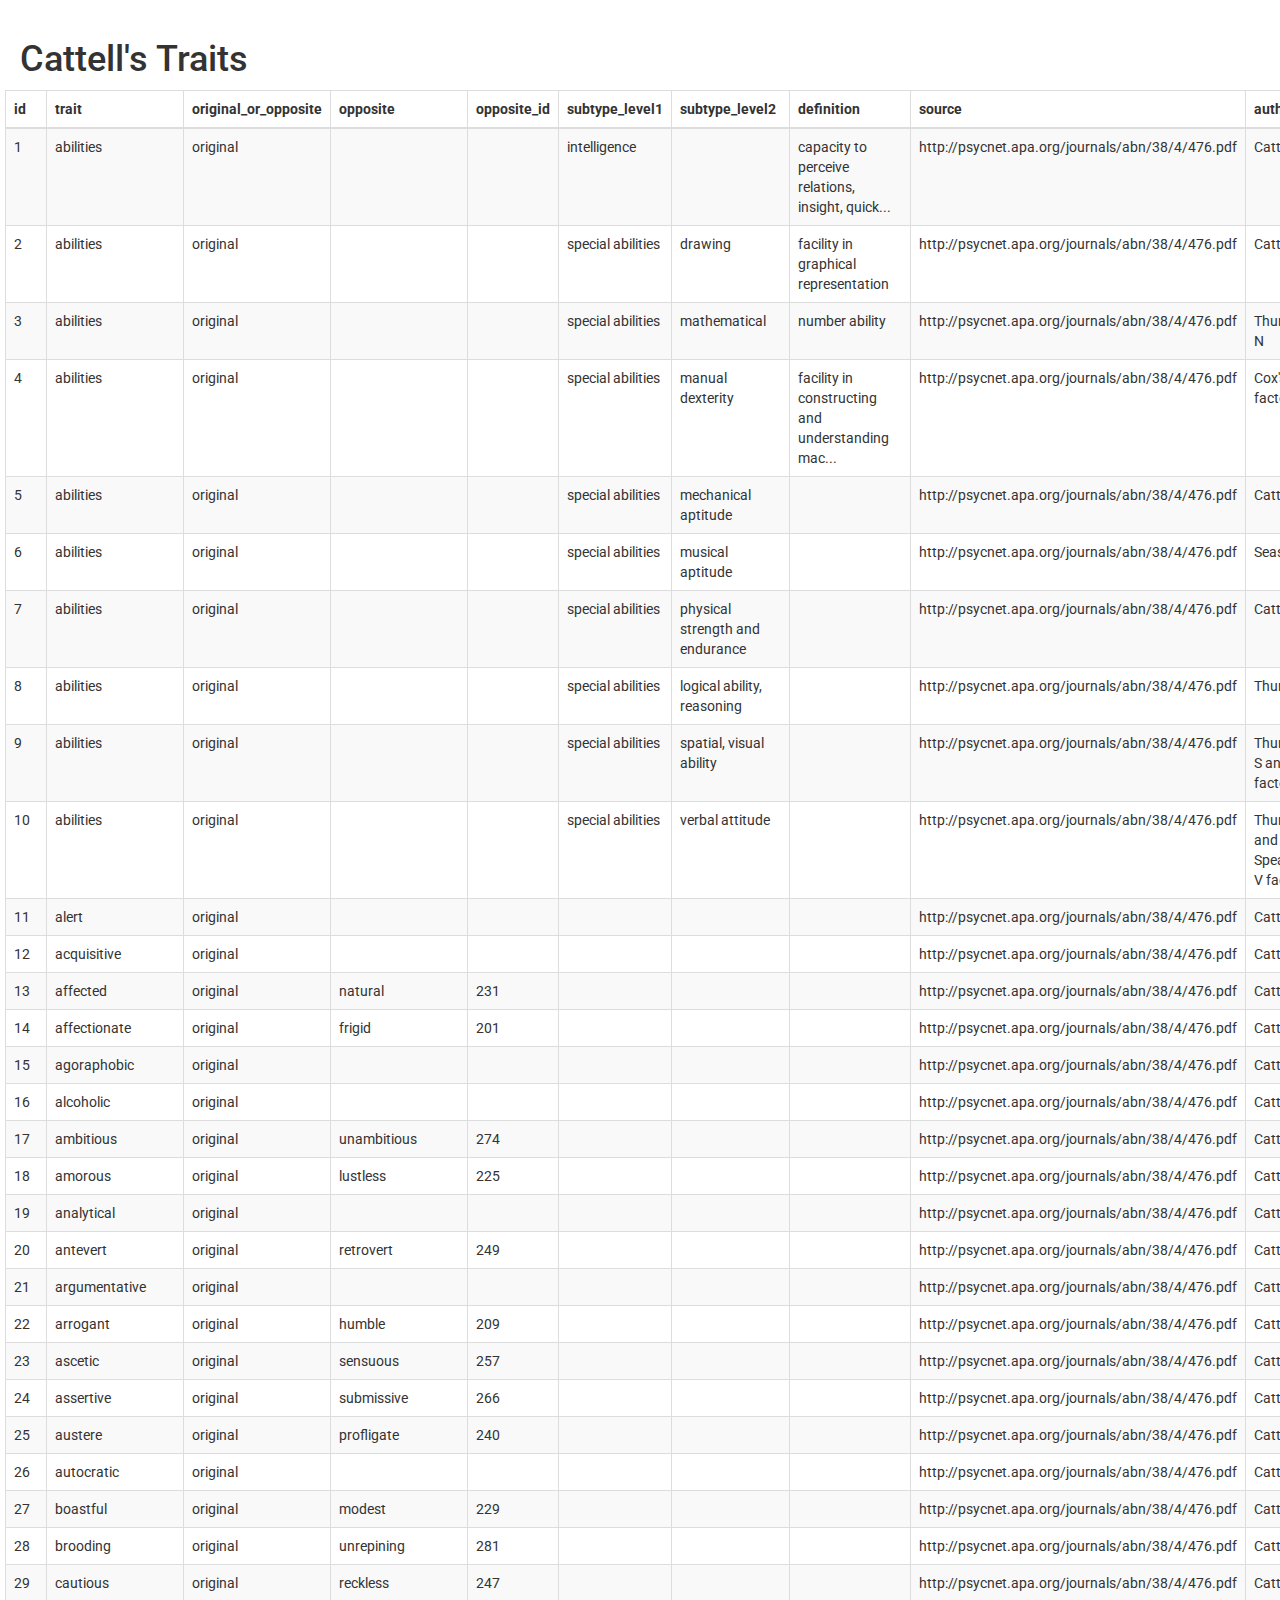
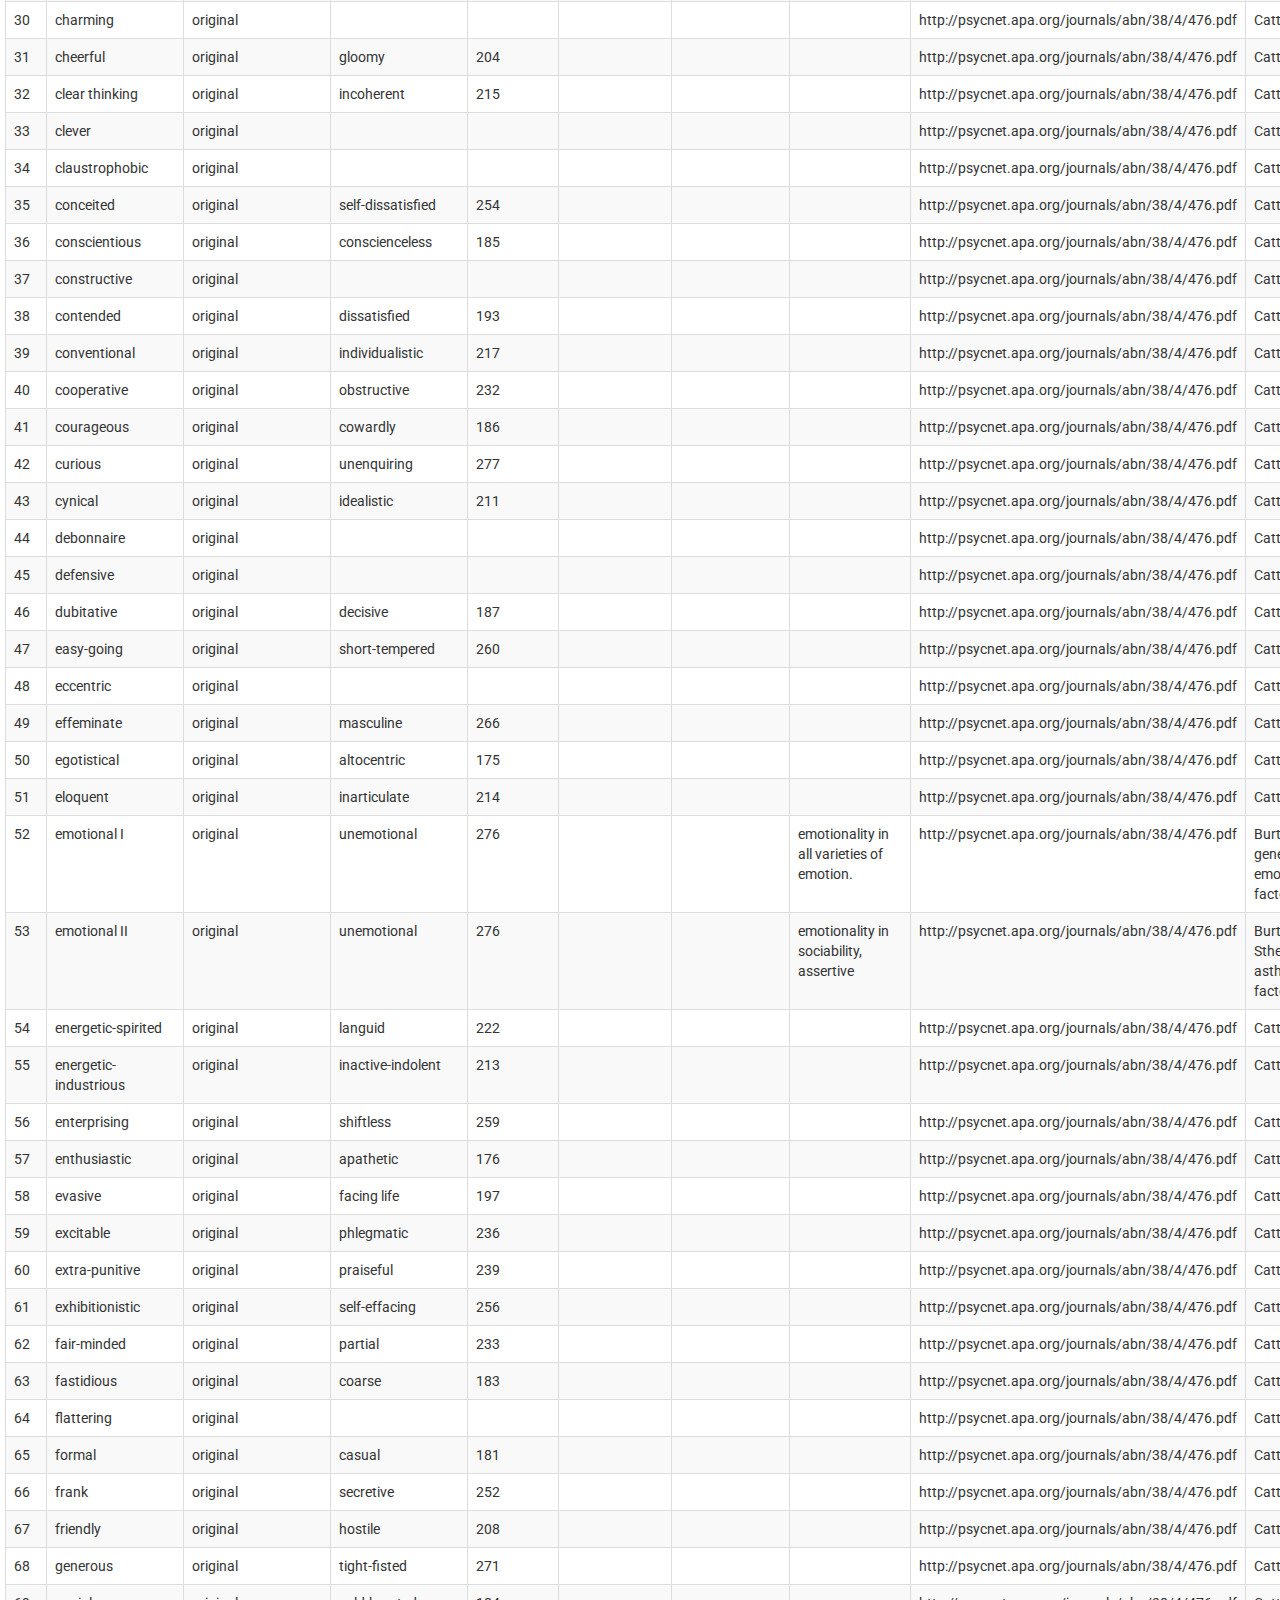
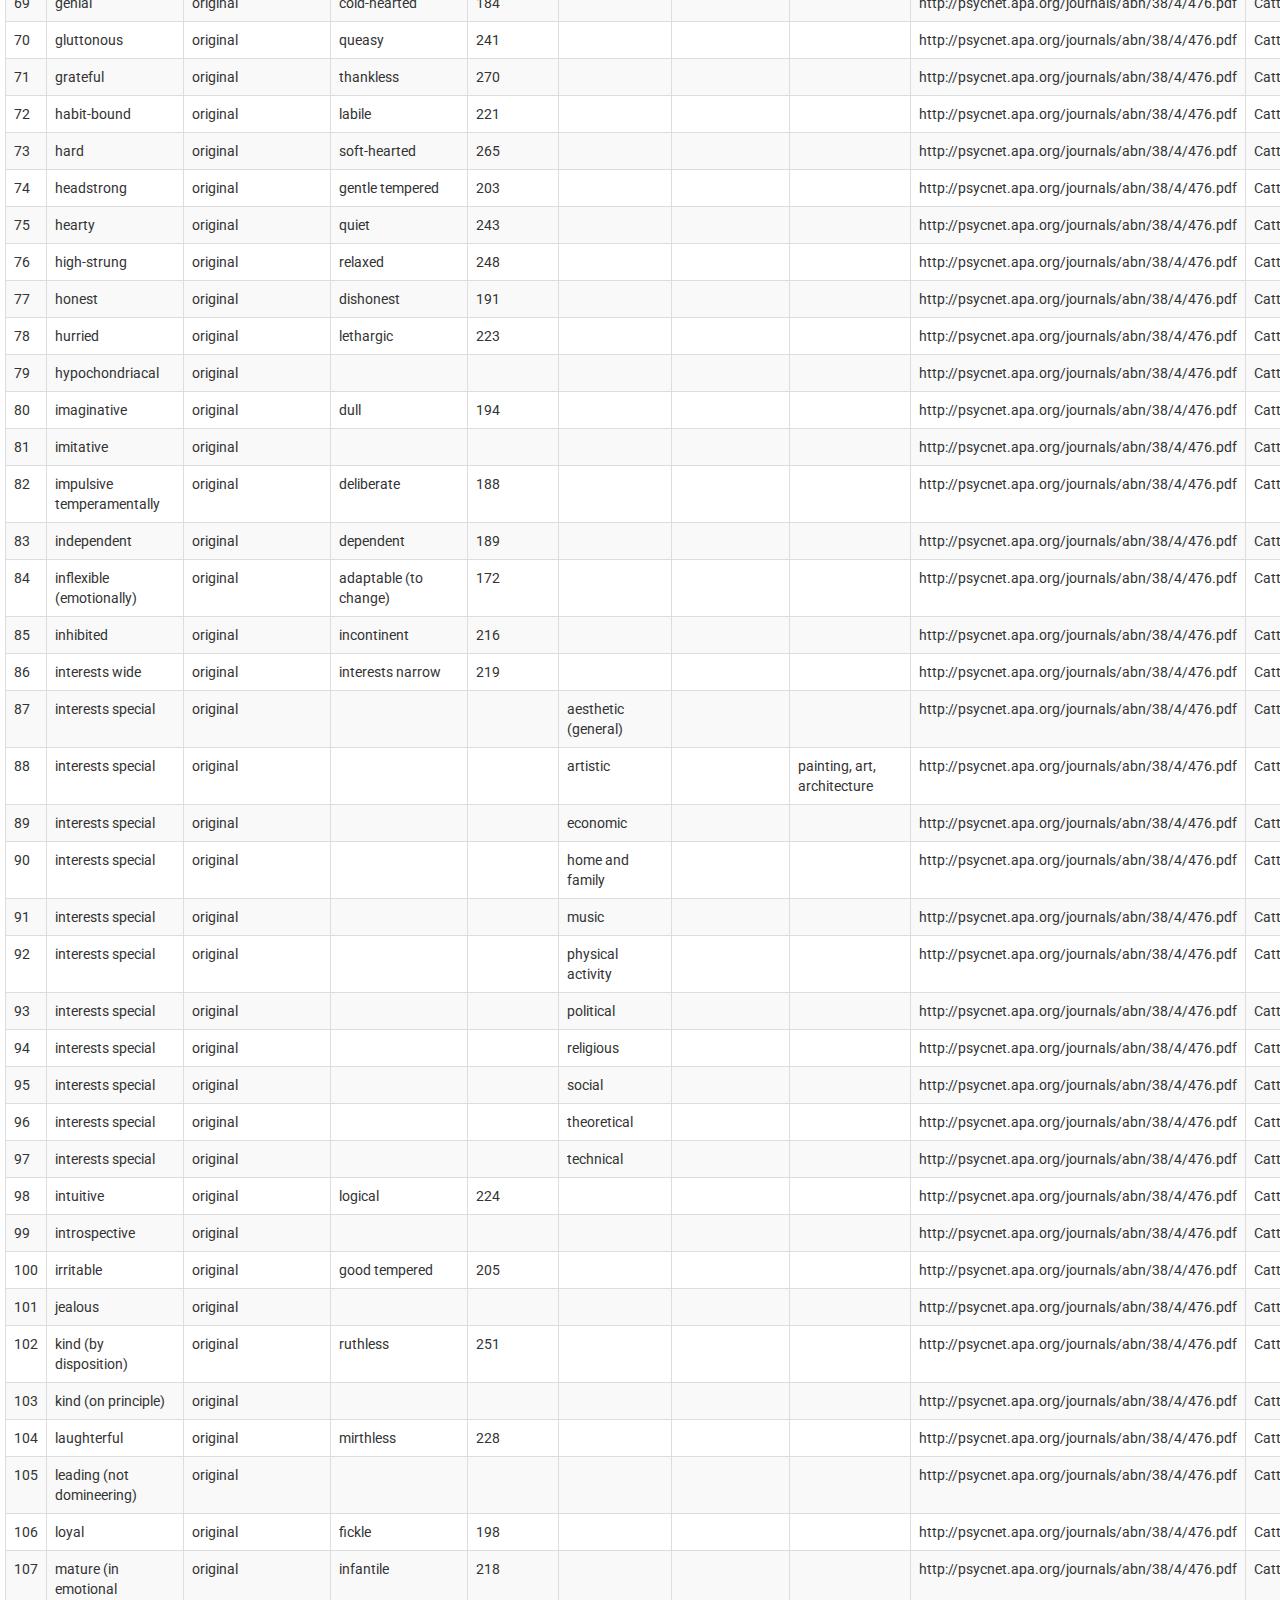
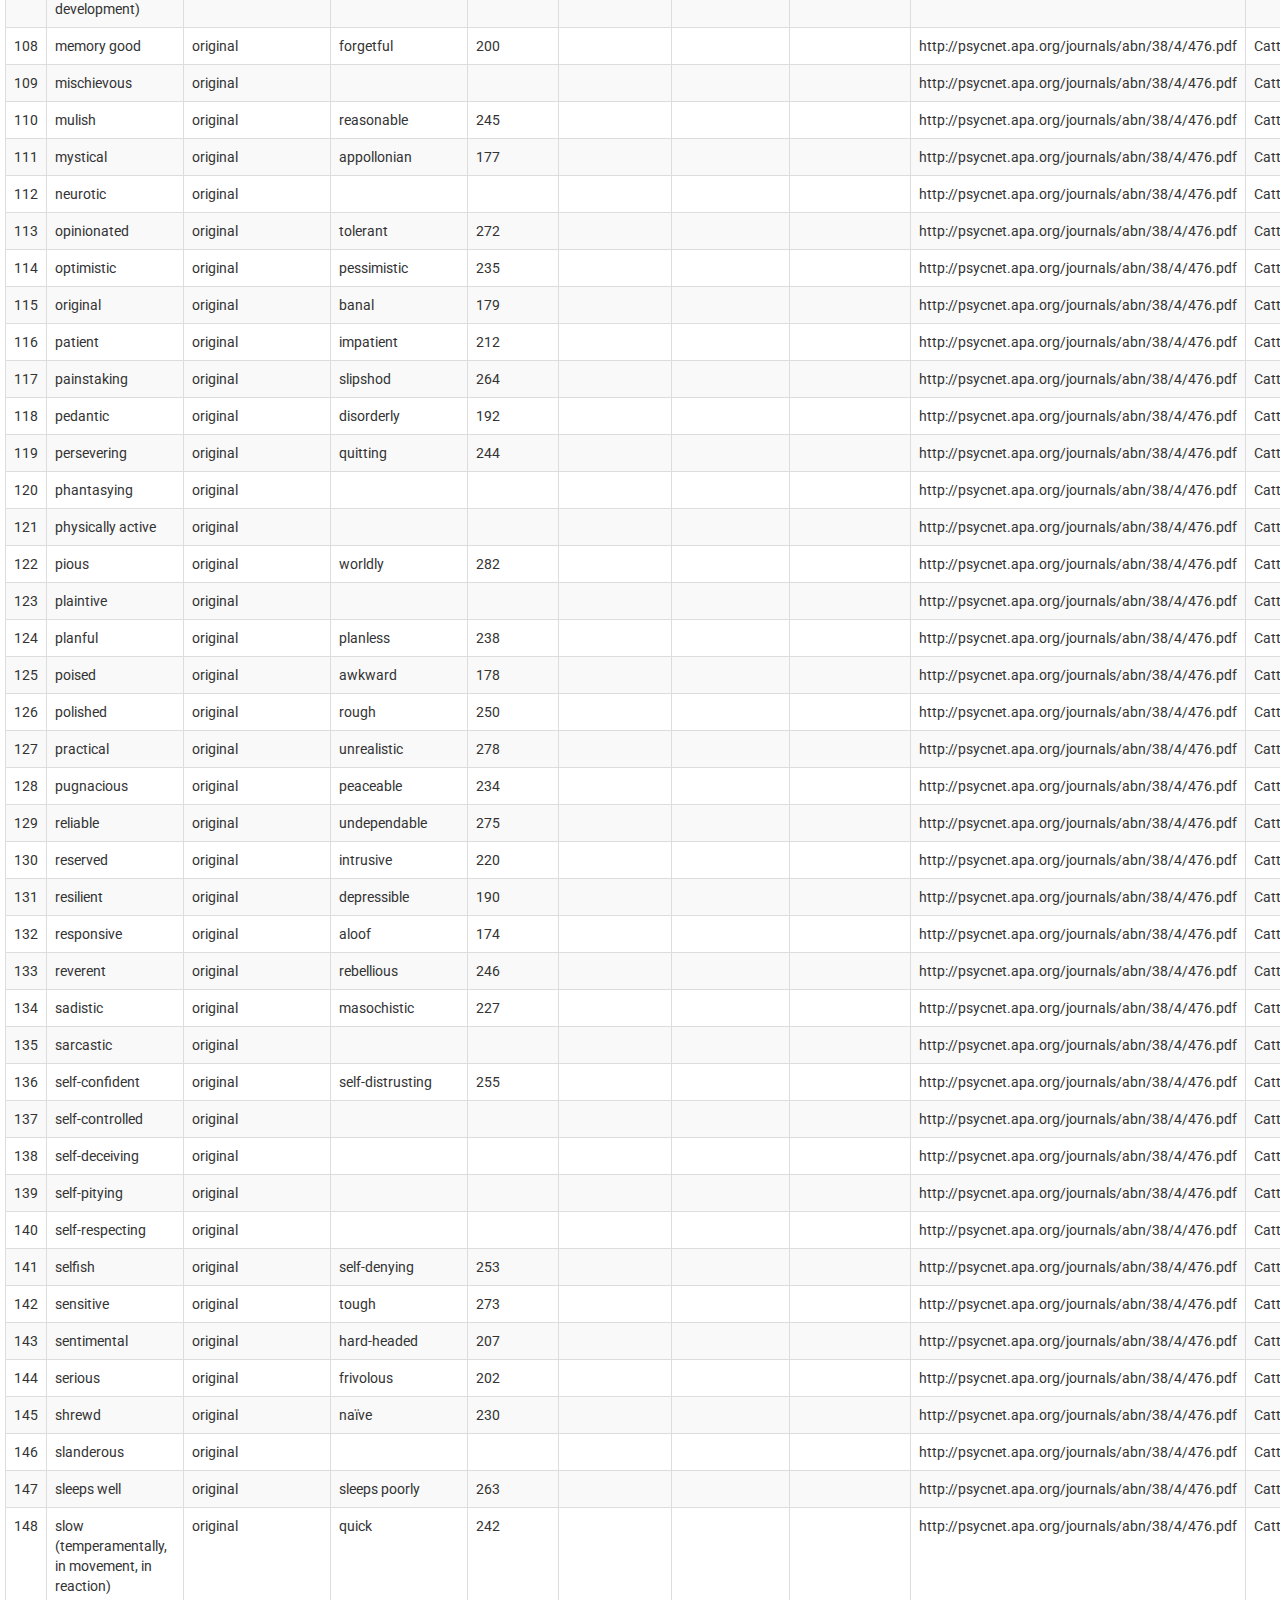
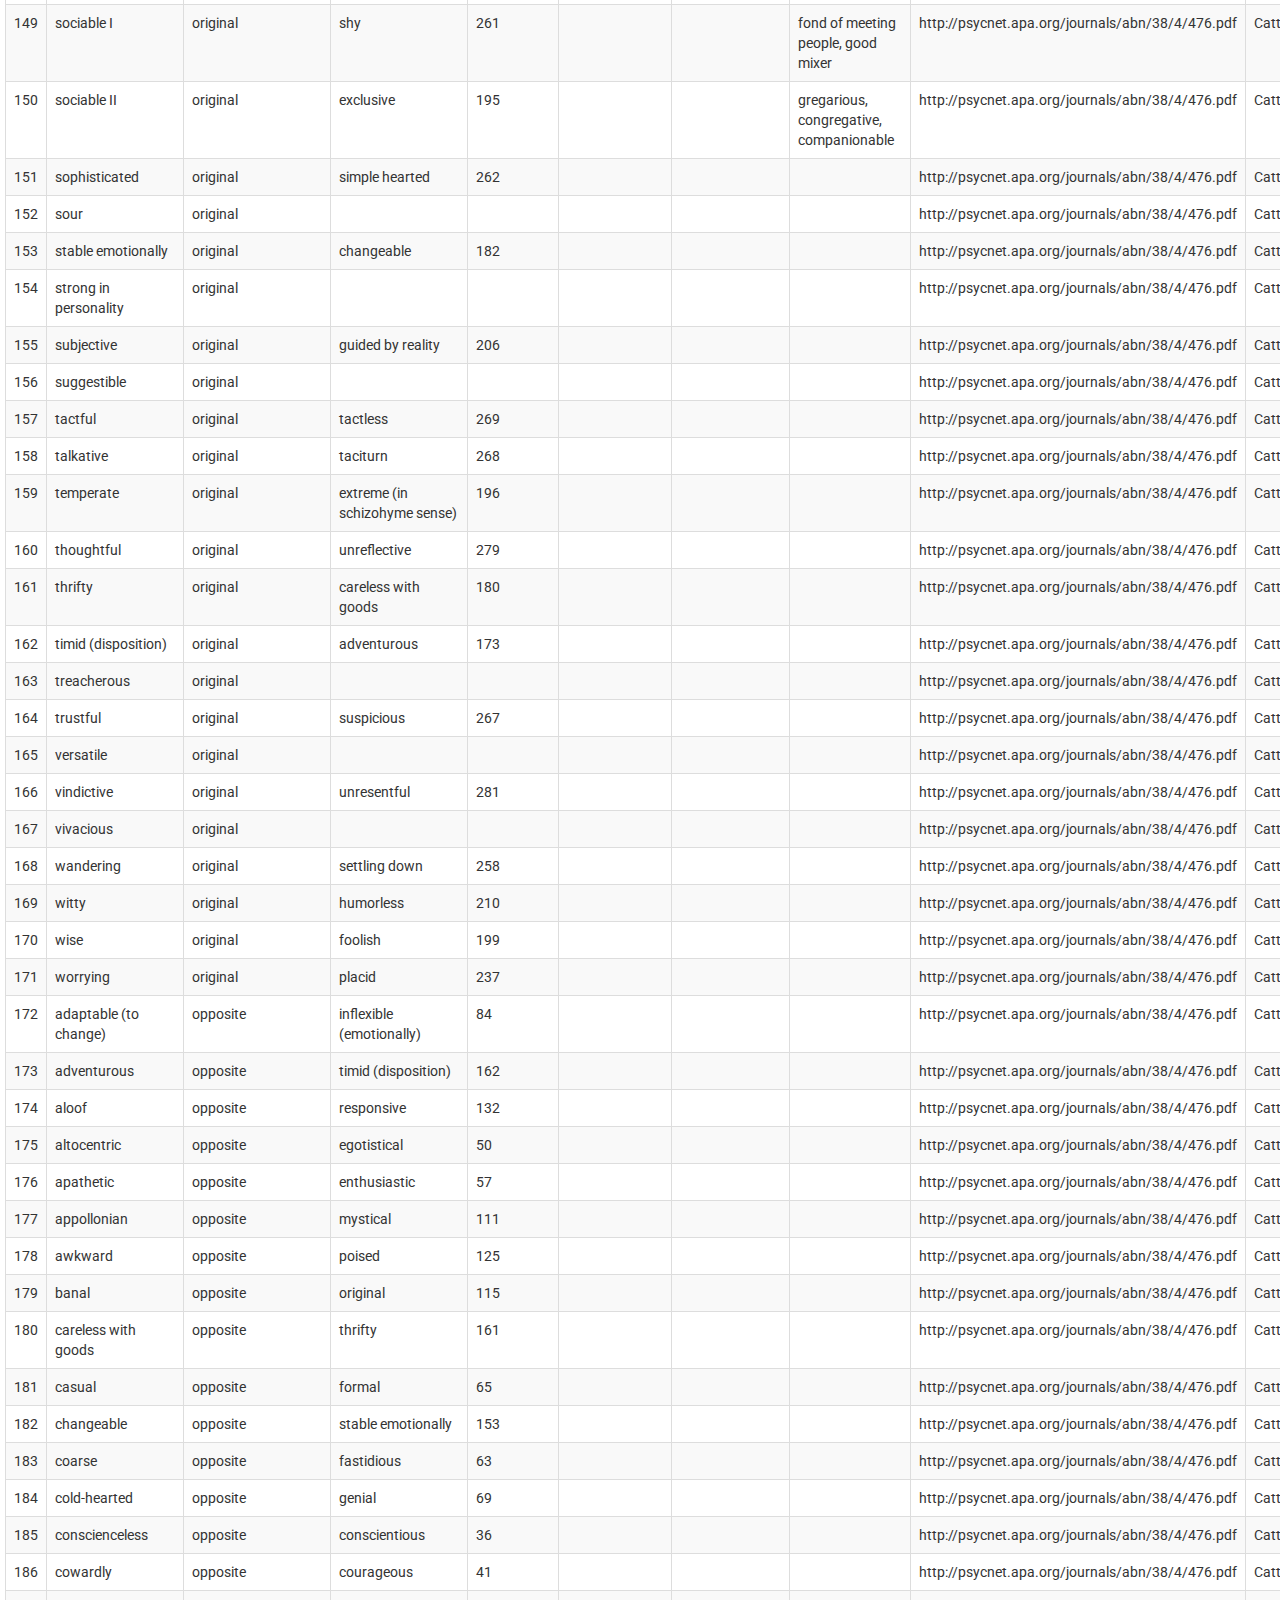
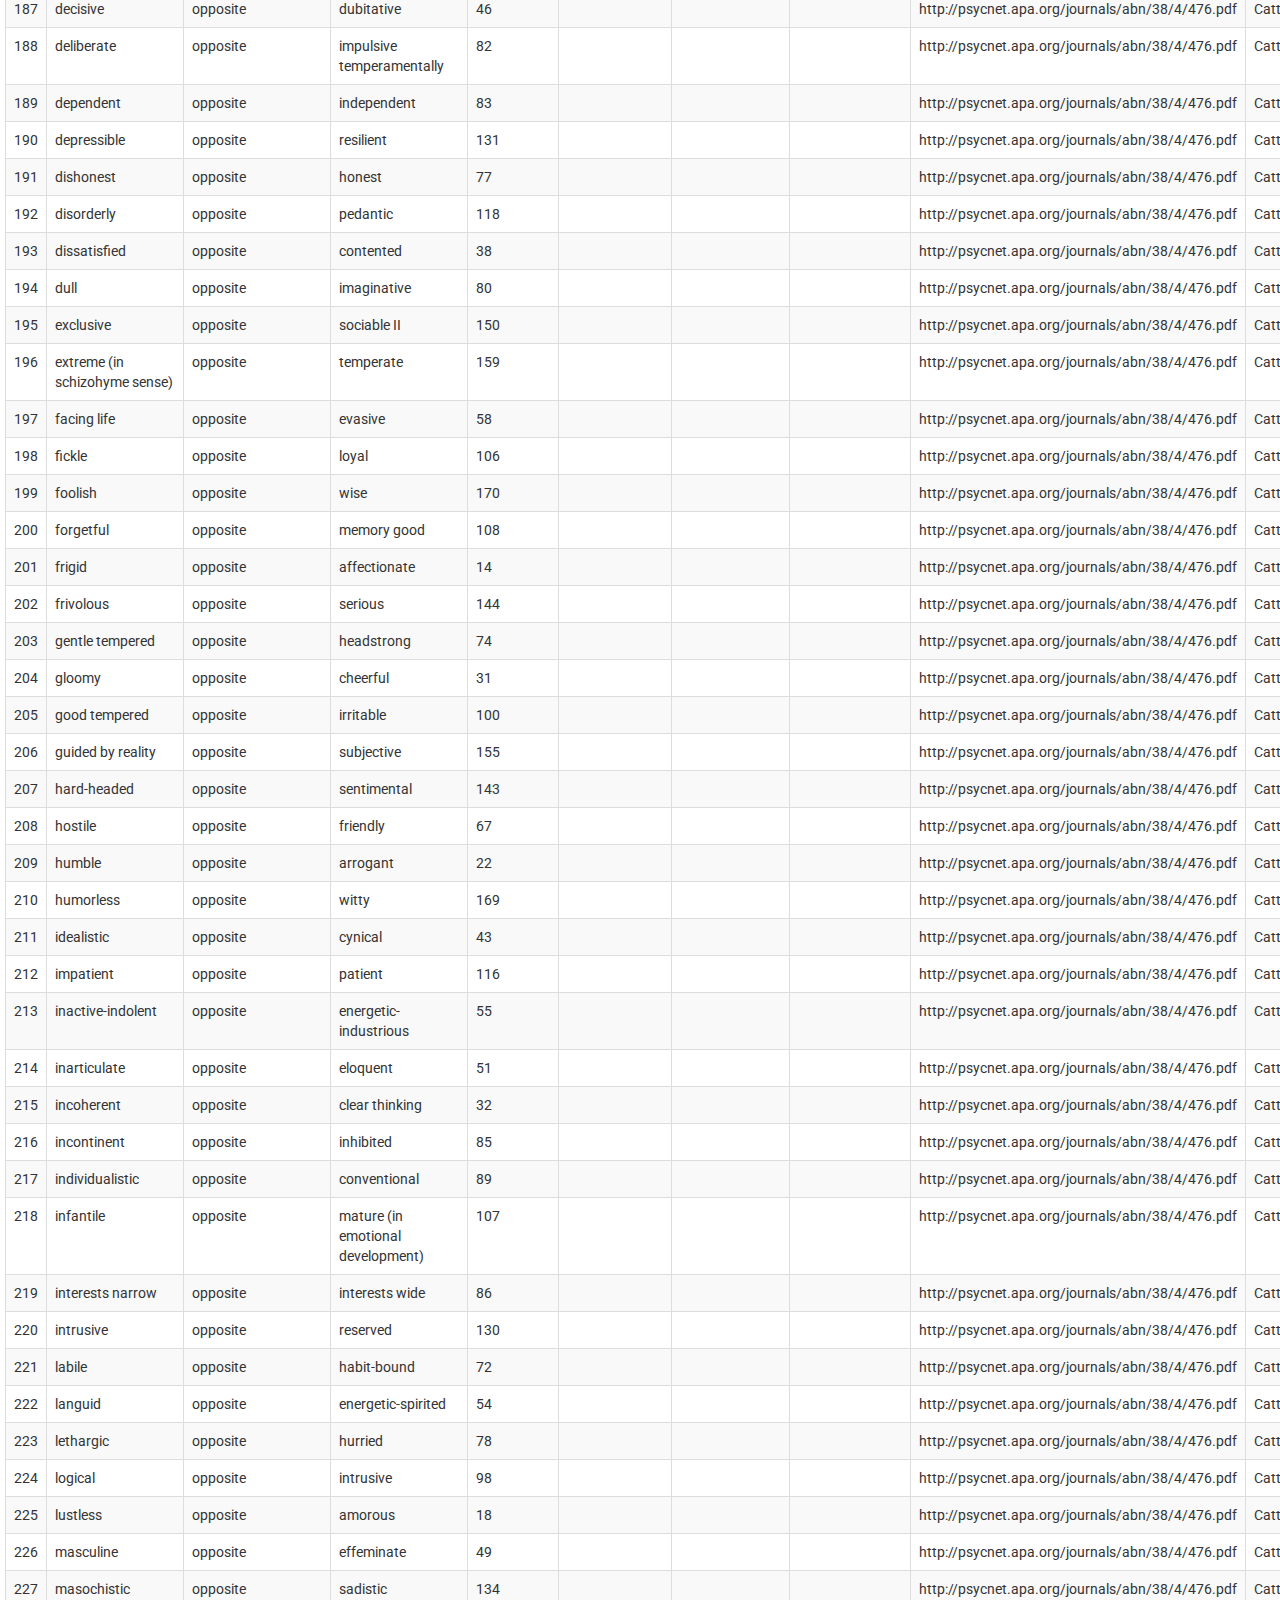
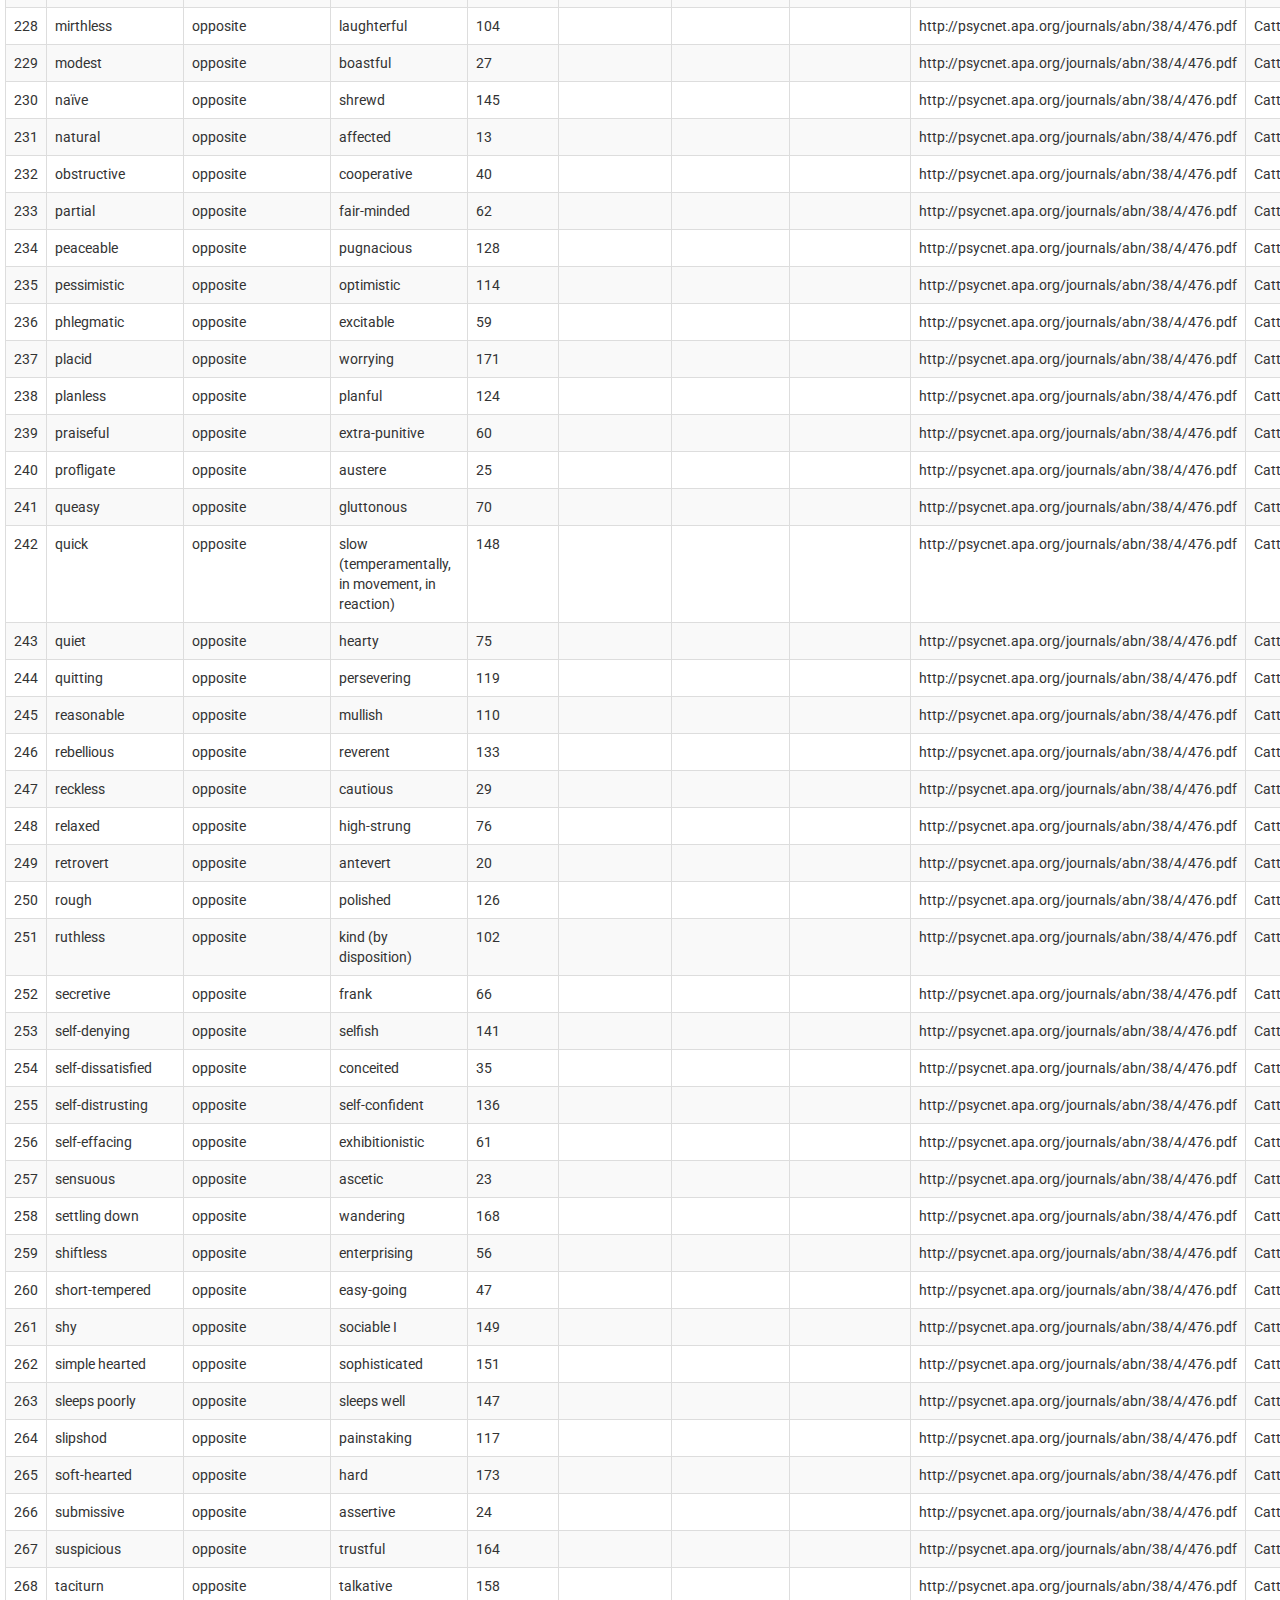
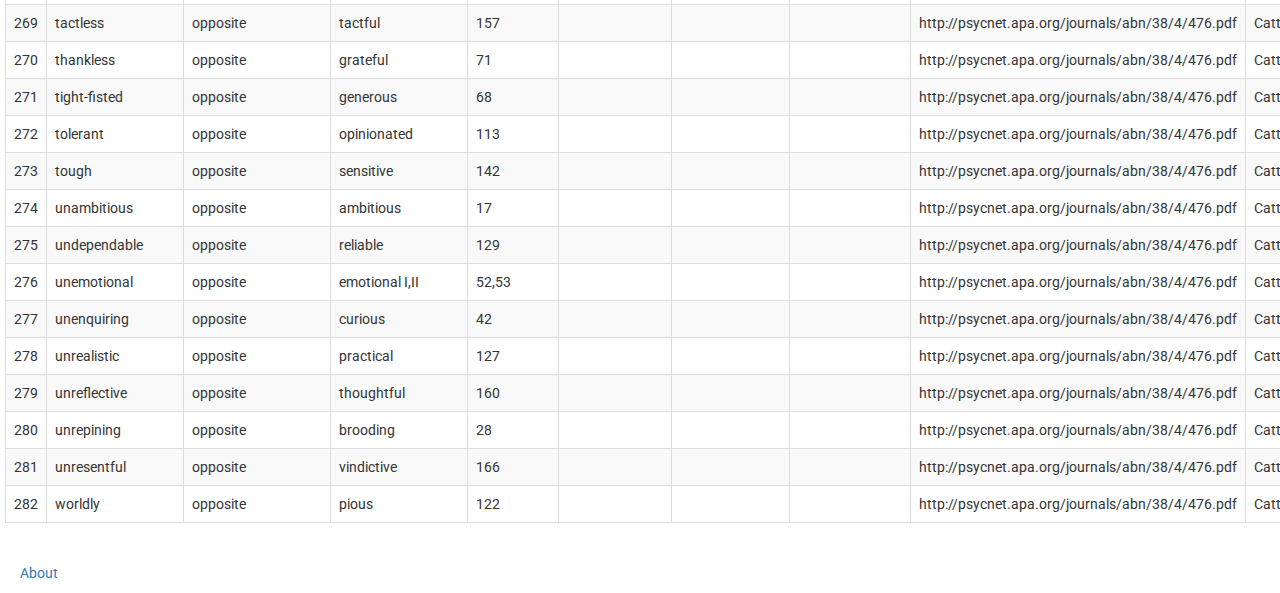
==== static/index.html @ 96d9d4f2 "adding flask application, although not necessary because index.html can be used instead" ====
<!DOCTYPE html>
<meta charset="utf-8">
<html>
  <head>
    <title>Trait Database</title>
    <script src="http://code.jquery.com/jquery-2.1.4.min.js"></script>
    <link rel="stylesheet" type="text/css" href="https://maxcdn.bootstrapcdn.com/bootstrap/3.3.4/css/bootstrap.min.css">
    <script src="https://maxcdn.bootstrapcdn.com/bootstrap/3.3.4/js/bootstrap.min.js"></script>
    <script src="//code.jquery.com/jquery-1.11.1.min.js"></script>
    <script src="//cdn.datatables.net/1.10.7/js/jquery.dataTables.min.js"></script>
    <script src="//cdn.datatables.net/plug-ins/1.10.7/integration/bootstrap/3/dataTables.bootstrap.js"></script>
    <link href='http://fonts.googleapis.com/css?family=Roboto:300' rel='stylesheet' type='text/css'>
    <link href='//cdn.datatables.net/plug-ins/1.10.7/integration/bootstrap/3/dataTables.bootstrap.css' rel='stylesheet' type='text/css'>
    <style>
 
      body {
          font-family: 'Roboto', sans-serif;
      }
      rect.bordered {
        stroke: #E6E6E6;
        stroke-width:2px;   
      }

      .container {
          padding: 20px;
          width: 1400px
      }

      text.mono {
        font-size: 9pt;
        font-family: 'Roboto', sans-serif lower-case;
        fill: #aaa;
      }

      text.yaxis {
        fill: #000;
      }

      text.xaxis {
        fill: #000;
      }

      footer {
          padding-left:20px;
          padding-bottom:10px;
      }
    </style>
</head>
<body>
<div class="container">
    <h1>Cattell's Traits</h1>
    <div class="row">
            <table border="1"  id="chart" class="dataframe table table-striped table-bordered">
  <thead>
    <tr style="text-align: right;">
      <th>id</th>
      <th>trait</th>
      <th>original_or_opposite</th>
      <th>opposite</th>
      <th>opposite_id</th>
      <th>subtype_level1</th>
      <th>subtype_level2</th>
      <th>definition</th>
      <th>source</th>
      <th>author</th>
      <th>year</th>
    </tr>
  </thead>
  <tbody>
    <tr>
      <td>1</td>
      <td>abilities</td>
      <td>original</td>
      <td></td>
      <td></td>
      <td>intelligence</td>
      <td></td>
      <td>capacity to perceive relations, insight, quick...</td>
      <td>http://psycnet.apa.org/journals/abn/38/4/476.pdf</td>
      <td>Cattell</td>
      <td>1943</td>
    </tr>
    <tr>
      <td>2</td>
      <td>abilities</td>
      <td>original</td>
      <td></td>
      <td></td>
      <td>special abilities</td>
      <td>drawing</td>
      <td>facility in graphical representation</td>
      <td>http://psycnet.apa.org/journals/abn/38/4/476.pdf</td>
      <td>Cattell</td>
      <td>1943</td>
    </tr>
    <tr>
      <td>3</td>
      <td>abilities</td>
      <td>original</td>
      <td></td>
      <td></td>
      <td>special abilities</td>
      <td>mathematical</td>
      <td>number ability</td>
      <td>http://psycnet.apa.org/journals/abn/38/4/476.pdf</td>
      <td>Thurstone's N</td>
      <td>1943</td>
    </tr>
    <tr>
      <td>4</td>
      <td>abilities</td>
      <td>original</td>
      <td></td>
      <td></td>
      <td>special abilities</td>
      <td>manual dexterity</td>
      <td>facility in constructing and understanding mac...</td>
      <td>http://psycnet.apa.org/journals/abn/38/4/476.pdf</td>
      <td>Cox's M factor</td>
      <td>1943</td>
    </tr>
    <tr>
      <td>5</td>
      <td>abilities</td>
      <td>original</td>
      <td></td>
      <td></td>
      <td>special abilities</td>
      <td>mechanical aptitude</td>
      <td></td>
      <td>http://psycnet.apa.org/journals/abn/38/4/476.pdf</td>
      <td>Cattell</td>
      <td>1943</td>
    </tr>
    <tr>
      <td>6</td>
      <td>abilities</td>
      <td>original</td>
      <td></td>
      <td></td>
      <td>special abilities</td>
      <td>musical aptitude</td>
      <td></td>
      <td>http://psycnet.apa.org/journals/abn/38/4/476.pdf</td>
      <td>Seashore</td>
      <td>1943</td>
    </tr>
    <tr>
      <td>7</td>
      <td>abilities</td>
      <td>original</td>
      <td></td>
      <td></td>
      <td>special abilities</td>
      <td>physical strength and endurance</td>
      <td></td>
      <td>http://psycnet.apa.org/journals/abn/38/4/476.pdf</td>
      <td>Cattell</td>
      <td>1943</td>
    </tr>
    <tr>
      <td>8</td>
      <td>abilities</td>
      <td>original</td>
      <td></td>
      <td></td>
      <td>special abilities</td>
      <td>logical ability, reasoning</td>
      <td></td>
      <td>http://psycnet.apa.org/journals/abn/38/4/476.pdf</td>
      <td>Thurstone's I</td>
      <td>1943</td>
    </tr>
    <tr>
      <td>9</td>
      <td>abilities</td>
      <td>original</td>
      <td></td>
      <td></td>
      <td>special abilities</td>
      <td>spatial, visual ability</td>
      <td></td>
      <td>http://psycnet.apa.org/journals/abn/38/4/476.pdf</td>
      <td>Thurstone's S and Kelley's factors</td>
      <td>1943</td>
    </tr>
    <tr>
      <td>10</td>
      <td>abilities</td>
      <td>original</td>
      <td></td>
      <td></td>
      <td>special abilities</td>
      <td>verbal attitude</td>
      <td></td>
      <td>http://psycnet.apa.org/journals/abn/38/4/476.pdf</td>
      <td>Thurstone and Spearman's V factor</td>
      <td>1943</td>
    </tr>
    <tr>
      <td>11</td>
      <td>alert</td>
      <td>original</td>
      <td></td>
      <td></td>
      <td></td>
      <td></td>
      <td></td>
      <td>http://psycnet.apa.org/journals/abn/38/4/476.pdf</td>
      <td>Cattell</td>
      <td>1943</td>
    </tr>
    <tr>
      <td>12</td>
      <td>acquisitive</td>
      <td>original</td>
      <td></td>
      <td></td>
      <td></td>
      <td></td>
      <td></td>
      <td>http://psycnet.apa.org/journals/abn/38/4/476.pdf</td>
      <td>Cattell</td>
      <td>1943</td>
    </tr>
    <tr>
      <td>13</td>
      <td>affected</td>
      <td>original</td>
      <td>natural</td>
      <td>231</td>
      <td></td>
      <td></td>
      <td></td>
      <td>http://psycnet.apa.org/journals/abn/38/4/476.pdf</td>
      <td>Cattell</td>
      <td>1943</td>
    </tr>
    <tr>
      <td>14</td>
      <td>affectionate</td>
      <td>original</td>
      <td>frigid</td>
      <td>201</td>
      <td></td>
      <td></td>
      <td></td>
      <td>http://psycnet.apa.org/journals/abn/38/4/476.pdf</td>
      <td>Cattell</td>
      <td>1943</td>
    </tr>
    <tr>
      <td>15</td>
      <td>agoraphobic</td>
      <td>original</td>
      <td></td>
      <td></td>
      <td></td>
      <td></td>
      <td></td>
      <td>http://psycnet.apa.org/journals/abn/38/4/476.pdf</td>
      <td>Cattell</td>
      <td>1943</td>
    </tr>
    <tr>
      <td>16</td>
      <td>alcoholic</td>
      <td>original</td>
      <td></td>
      <td></td>
      <td></td>
      <td></td>
      <td></td>
      <td>http://psycnet.apa.org/journals/abn/38/4/476.pdf</td>
      <td>Cattell</td>
      <td>1943</td>
    </tr>
    <tr>
      <td>17</td>
      <td>ambitious</td>
      <td>original</td>
      <td>unambitious</td>
      <td>274</td>
      <td></td>
      <td></td>
      <td></td>
      <td>http://psycnet.apa.org/journals/abn/38/4/476.pdf</td>
      <td>Cattell</td>
      <td>1943</td>
    </tr>
    <tr>
      <td>18</td>
      <td>amorous</td>
      <td>original</td>
      <td>lustless</td>
      <td>225</td>
      <td></td>
      <td></td>
      <td></td>
      <td>http://psycnet.apa.org/journals/abn/38/4/476.pdf</td>
      <td>Cattell</td>
      <td>1943</td>
    </tr>
    <tr>
      <td>19</td>
      <td>analytical</td>
      <td>original</td>
      <td></td>
      <td></td>
      <td></td>
      <td></td>
      <td></td>
      <td>http://psycnet.apa.org/journals/abn/38/4/476.pdf</td>
      <td>Cattell</td>
      <td>1943</td>
    </tr>
    <tr>
      <td>20</td>
      <td>antevert</td>
      <td>original</td>
      <td>retrovert</td>
      <td>249</td>
      <td></td>
      <td></td>
      <td></td>
      <td>http://psycnet.apa.org/journals/abn/38/4/476.pdf</td>
      <td>Cattell</td>
      <td>1943</td>
    </tr>
    <tr>
      <td>21</td>
      <td>argumentative</td>
      <td>original</td>
      <td></td>
      <td></td>
      <td></td>
      <td></td>
      <td></td>
      <td>http://psycnet.apa.org/journals/abn/38/4/476.pdf</td>
      <td>Cattell</td>
      <td>1943</td>
    </tr>
    <tr>
      <td>22</td>
      <td>arrogant</td>
      <td>original</td>
      <td>humble</td>
      <td>209</td>
      <td></td>
      <td></td>
      <td></td>
      <td>http://psycnet.apa.org/journals/abn/38/4/476.pdf</td>
      <td>Cattell</td>
      <td>1943</td>
    </tr>
    <tr>
      <td>23</td>
      <td>ascetic</td>
      <td>original</td>
      <td>sensuous</td>
      <td>257</td>
      <td></td>
      <td></td>
      <td></td>
      <td>http://psycnet.apa.org/journals/abn/38/4/476.pdf</td>
      <td>Cattell</td>
      <td>1943</td>
    </tr>
    <tr>
      <td>24</td>
      <td>assertive</td>
      <td>original</td>
      <td>submissive</td>
      <td>266</td>
      <td></td>
      <td></td>
      <td></td>
      <td>http://psycnet.apa.org/journals/abn/38/4/476.pdf</td>
      <td>Cattell</td>
      <td>1943</td>
    </tr>
    <tr>
      <td>25</td>
      <td>austere</td>
      <td>original</td>
      <td>profligate</td>
      <td>240</td>
      <td></td>
      <td></td>
      <td></td>
      <td>http://psycnet.apa.org/journals/abn/38/4/476.pdf</td>
      <td>Cattell</td>
      <td>1943</td>
    </tr>
    <tr>
      <td>26</td>
      <td>autocratic</td>
      <td>original</td>
      <td></td>
      <td></td>
      <td></td>
      <td></td>
      <td></td>
      <td>http://psycnet.apa.org/journals/abn/38/4/476.pdf</td>
      <td>Cattell</td>
      <td>1943</td>
    </tr>
    <tr>
      <td>27</td>
      <td>boastful</td>
      <td>original</td>
      <td>modest</td>
      <td>229</td>
      <td></td>
      <td></td>
      <td></td>
      <td>http://psycnet.apa.org/journals/abn/38/4/476.pdf</td>
      <td>Cattell</td>
      <td>1943</td>
    </tr>
    <tr>
      <td>28</td>
      <td>brooding</td>
      <td>original</td>
      <td>unrepining</td>
      <td>281</td>
      <td></td>
      <td></td>
      <td></td>
      <td>http://psycnet.apa.org/journals/abn/38/4/476.pdf</td>
      <td>Cattell</td>
      <td>1943</td>
    </tr>
    <tr>
      <td>29</td>
      <td>cautious</td>
      <td>original</td>
      <td>reckless</td>
      <td>247</td>
      <td></td>
      <td></td>
      <td></td>
      <td>http://psycnet.apa.org/journals/abn/38/4/476.pdf</td>
      <td>Cattell</td>
      <td>1943</td>
    </tr>
    <tr>
      <td>30</td>
      <td>charming</td>
      <td>original</td>
      <td></td>
      <td></td>
      <td></td>
      <td></td>
      <td></td>
      <td>http://psycnet.apa.org/journals/abn/38/4/476.pdf</td>
      <td>Cattell</td>
      <td>1943</td>
    </tr>
    <tr>
      <td>31</td>
      <td>cheerful</td>
      <td>original</td>
      <td>gloomy</td>
      <td>204</td>
      <td></td>
      <td></td>
      <td></td>
      <td>http://psycnet.apa.org/journals/abn/38/4/476.pdf</td>
      <td>Cattell</td>
      <td>1943</td>
    </tr>
    <tr>
      <td>32</td>
      <td>clear thinking</td>
      <td>original</td>
      <td>incoherent</td>
      <td>215</td>
      <td></td>
      <td></td>
      <td></td>
      <td>http://psycnet.apa.org/journals/abn/38/4/476.pdf</td>
      <td>Cattell</td>
      <td>1943</td>
    </tr>
    <tr>
      <td>33</td>
      <td>clever</td>
      <td>original</td>
      <td></td>
      <td></td>
      <td></td>
      <td></td>
      <td></td>
      <td>http://psycnet.apa.org/journals/abn/38/4/476.pdf</td>
      <td>Cattell</td>
      <td>1943</td>
    </tr>
    <tr>
      <td>34</td>
      <td>claustrophobic</td>
      <td>original</td>
      <td></td>
      <td></td>
      <td></td>
      <td></td>
      <td></td>
      <td>http://psycnet.apa.org/journals/abn/38/4/476.pdf</td>
      <td>Cattell</td>
      <td>1943</td>
    </tr>
    <tr>
      <td>35</td>
      <td>conceited</td>
      <td>original</td>
      <td>self-dissatisfied</td>
      <td>254</td>
      <td></td>
      <td></td>
      <td></td>
      <td>http://psycnet.apa.org/journals/abn/38/4/476.pdf</td>
      <td>Cattell</td>
      <td>1943</td>
    </tr>
    <tr>
      <td>36</td>
      <td>conscientious</td>
      <td>original</td>
      <td>conscienceless</td>
      <td>185</td>
      <td></td>
      <td></td>
      <td></td>
      <td>http://psycnet.apa.org/journals/abn/38/4/476.pdf</td>
      <td>Cattell</td>
      <td>1943</td>
    </tr>
    <tr>
      <td>37</td>
      <td>constructive</td>
      <td>original</td>
      <td></td>
      <td></td>
      <td></td>
      <td></td>
      <td></td>
      <td>http://psycnet.apa.org/journals/abn/38/4/476.pdf</td>
      <td>Cattell</td>
      <td>1943</td>
    </tr>
    <tr>
      <td>38</td>
      <td>contended</td>
      <td>original</td>
      <td>dissatisfied</td>
      <td>193</td>
      <td></td>
      <td></td>
      <td></td>
      <td>http://psycnet.apa.org/journals/abn/38/4/476.pdf</td>
      <td>Cattell</td>
      <td>1943</td>
    </tr>
    <tr>
      <td>39</td>
      <td>conventional</td>
      <td>original</td>
      <td>individualistic</td>
      <td>217</td>
      <td></td>
      <td></td>
      <td></td>
      <td>http://psycnet.apa.org/journals/abn/38/4/476.pdf</td>
      <td>Cattell</td>
      <td>1943</td>
    </tr>
    <tr>
      <td>40</td>
      <td>cooperative</td>
      <td>original</td>
      <td>obstructive</td>
      <td>232</td>
      <td></td>
      <td></td>
      <td></td>
      <td>http://psycnet.apa.org/journals/abn/38/4/476.pdf</td>
      <td>Cattell</td>
      <td>1943</td>
    </tr>
    <tr>
      <td>41</td>
      <td>courageous</td>
      <td>original</td>
      <td>cowardly</td>
      <td>186</td>
      <td></td>
      <td></td>
      <td></td>
      <td>http://psycnet.apa.org/journals/abn/38/4/476.pdf</td>
      <td>Cattell</td>
      <td>1943</td>
    </tr>
    <tr>
      <td>42</td>
      <td>curious</td>
      <td>original</td>
      <td>unenquiring</td>
      <td>277</td>
      <td></td>
      <td></td>
      <td></td>
      <td>http://psycnet.apa.org/journals/abn/38/4/476.pdf</td>
      <td>Cattell</td>
      <td>1943</td>
    </tr>
    <tr>
      <td>43</td>
      <td>cynical</td>
      <td>original</td>
      <td>idealistic</td>
      <td>211</td>
      <td></td>
      <td></td>
      <td></td>
      <td>http://psycnet.apa.org/journals/abn/38/4/476.pdf</td>
      <td>Cattell</td>
      <td>1943</td>
    </tr>
    <tr>
      <td>44</td>
      <td>debonnaire</td>
      <td>original</td>
      <td></td>
      <td></td>
      <td></td>
      <td></td>
      <td></td>
      <td>http://psycnet.apa.org/journals/abn/38/4/476.pdf</td>
      <td>Cattell</td>
      <td>1943</td>
    </tr>
    <tr>
      <td>45</td>
      <td>defensive</td>
      <td>original</td>
      <td></td>
      <td></td>
      <td></td>
      <td></td>
      <td></td>
      <td>http://psycnet.apa.org/journals/abn/38/4/476.pdf</td>
      <td>Cattell</td>
      <td>1943</td>
    </tr>
    <tr>
      <td>46</td>
      <td>dubitative</td>
      <td>original</td>
      <td>decisive</td>
      <td>187</td>
      <td></td>
      <td></td>
      <td></td>
      <td>http://psycnet.apa.org/journals/abn/38/4/476.pdf</td>
      <td>Cattell</td>
      <td>1943</td>
    </tr>
    <tr>
      <td>47</td>
      <td>easy-going</td>
      <td>original</td>
      <td>short-tempered</td>
      <td>260</td>
      <td></td>
      <td></td>
      <td></td>
      <td>http://psycnet.apa.org/journals/abn/38/4/476.pdf</td>
      <td>Cattell</td>
      <td>1943</td>
    </tr>
    <tr>
      <td>48</td>
      <td>eccentric</td>
      <td>original</td>
      <td></td>
      <td></td>
      <td></td>
      <td></td>
      <td></td>
      <td>http://psycnet.apa.org/journals/abn/38/4/476.pdf</td>
      <td>Cattell</td>
      <td>1943</td>
    </tr>
    <tr>
      <td>49</td>
      <td>effeminate</td>
      <td>original</td>
      <td>masculine</td>
      <td>266</td>
      <td></td>
      <td></td>
      <td></td>
      <td>http://psycnet.apa.org/journals/abn/38/4/476.pdf</td>
      <td>Cattell</td>
      <td>1943</td>
    </tr>
    <tr>
      <td>50</td>
      <td>egotistical</td>
      <td>original</td>
      <td>altocentric</td>
      <td>175</td>
      <td></td>
      <td></td>
      <td></td>
      <td>http://psycnet.apa.org/journals/abn/38/4/476.pdf</td>
      <td>Cattell</td>
      <td>1943</td>
    </tr>
    <tr>
      <td>51</td>
      <td>eloquent</td>
      <td>original</td>
      <td>inarticulate</td>
      <td>214</td>
      <td></td>
      <td></td>
      <td></td>
      <td>http://psycnet.apa.org/journals/abn/38/4/476.pdf</td>
      <td>Cattell</td>
      <td>1943</td>
    </tr>
    <tr>
      <td>52</td>
      <td>emotional I</td>
      <td>original</td>
      <td>unemotional</td>
      <td>276</td>
      <td></td>
      <td></td>
      <td>emotionality in all varieties of emotion.</td>
      <td>http://psycnet.apa.org/journals/abn/38/4/476.pdf</td>
      <td>Burt's general emotionality factor</td>
      <td>1943</td>
    </tr>
    <tr>
      <td>53</td>
      <td>emotional II</td>
      <td>original</td>
      <td>unemotional</td>
      <td>276</td>
      <td></td>
      <td></td>
      <td>emotionality in sociability, assertive</td>
      <td>http://psycnet.apa.org/journals/abn/38/4/476.pdf</td>
      <td>Burt's Sthenic-asthenic factor</td>
      <td>1943</td>
    </tr>
    <tr>
      <td>54</td>
      <td>energetic-spirited</td>
      <td>original</td>
      <td>languid</td>
      <td>222</td>
      <td></td>
      <td></td>
      <td></td>
      <td>http://psycnet.apa.org/journals/abn/38/4/476.pdf</td>
      <td>Cattell</td>
      <td>1943</td>
    </tr>
    <tr>
      <td>55</td>
      <td>energetic-industrious</td>
      <td>original</td>
      <td>inactive-indolent</td>
      <td>213</td>
      <td></td>
      <td></td>
      <td></td>
      <td>http://psycnet.apa.org/journals/abn/38/4/476.pdf</td>
      <td>Cattell</td>
      <td>1943</td>
    </tr>
    <tr>
      <td>56</td>
      <td>enterprising</td>
      <td>original</td>
      <td>shiftless</td>
      <td>259</td>
      <td></td>
      <td></td>
      <td></td>
      <td>http://psycnet.apa.org/journals/abn/38/4/476.pdf</td>
      <td>Cattell</td>
      <td>1943</td>
    </tr>
    <tr>
      <td>57</td>
      <td>enthusiastic</td>
      <td>original</td>
      <td>apathetic</td>
      <td>176</td>
      <td></td>
      <td></td>
      <td></td>
      <td>http://psycnet.apa.org/journals/abn/38/4/476.pdf</td>
      <td>Cattell</td>
      <td>1943</td>
    </tr>
    <tr>
      <td>58</td>
      <td>evasive</td>
      <td>original</td>
      <td>facing life</td>
      <td>197</td>
      <td></td>
      <td></td>
      <td></td>
      <td>http://psycnet.apa.org/journals/abn/38/4/476.pdf</td>
      <td>Cattell</td>
      <td>1943</td>
    </tr>
    <tr>
      <td>59</td>
      <td>excitable</td>
      <td>original</td>
      <td>phlegmatic</td>
      <td>236</td>
      <td></td>
      <td></td>
      <td></td>
      <td>http://psycnet.apa.org/journals/abn/38/4/476.pdf</td>
      <td>Cattell</td>
      <td>1943</td>
    </tr>
    <tr>
      <td>60</td>
      <td>extra-punitive</td>
      <td>original</td>
      <td>praiseful</td>
      <td>239</td>
      <td></td>
      <td></td>
      <td></td>
      <td>http://psycnet.apa.org/journals/abn/38/4/476.pdf</td>
      <td>Cattell</td>
      <td>1943</td>
    </tr>
    <tr>
      <td>61</td>
      <td>exhibitionistic</td>
      <td>original</td>
      <td>self-effacing</td>
      <td>256</td>
      <td></td>
      <td></td>
      <td></td>
      <td>http://psycnet.apa.org/journals/abn/38/4/476.pdf</td>
      <td>Cattell</td>
      <td>1943</td>
    </tr>
    <tr>
      <td>62</td>
      <td>fair-minded</td>
      <td>original</td>
      <td>partial</td>
      <td>233</td>
      <td></td>
      <td></td>
      <td></td>
      <td>http://psycnet.apa.org/journals/abn/38/4/476.pdf</td>
      <td>Cattell</td>
      <td>1943</td>
    </tr>
    <tr>
      <td>63</td>
      <td>fastidious</td>
      <td>original</td>
      <td>coarse</td>
      <td>183</td>
      <td></td>
      <td></td>
      <td></td>
      <td>http://psycnet.apa.org/journals/abn/38/4/476.pdf</td>
      <td>Cattell</td>
      <td>1943</td>
    </tr>
    <tr>
      <td>64</td>
      <td>flattering</td>
      <td>original</td>
      <td></td>
      <td></td>
      <td></td>
      <td></td>
      <td></td>
      <td>http://psycnet.apa.org/journals/abn/38/4/476.pdf</td>
      <td>Cattell</td>
      <td>1943</td>
    </tr>
    <tr>
      <td>65</td>
      <td>formal</td>
      <td>original</td>
      <td>casual</td>
      <td>181</td>
      <td></td>
      <td></td>
      <td></td>
      <td>http://psycnet.apa.org/journals/abn/38/4/476.pdf</td>
      <td>Cattell</td>
      <td>1943</td>
    </tr>
    <tr>
      <td>66</td>
      <td>frank</td>
      <td>original</td>
      <td>secretive</td>
      <td>252</td>
      <td></td>
      <td></td>
      <td></td>
      <td>http://psycnet.apa.org/journals/abn/38/4/476.pdf</td>
      <td>Cattell</td>
      <td>1943</td>
    </tr>
    <tr>
      <td>67</td>
      <td>friendly</td>
      <td>original</td>
      <td>hostile</td>
      <td>208</td>
      <td></td>
      <td></td>
      <td></td>
      <td>http://psycnet.apa.org/journals/abn/38/4/476.pdf</td>
      <td>Cattell</td>
      <td>1943</td>
    </tr>
    <tr>
      <td>68</td>
      <td>generous</td>
      <td>original</td>
      <td>tight-fisted</td>
      <td>271</td>
      <td></td>
      <td></td>
      <td></td>
      <td>http://psycnet.apa.org/journals/abn/38/4/476.pdf</td>
      <td>Cattell</td>
      <td>1943</td>
    </tr>
    <tr>
      <td>69</td>
      <td>genial</td>
      <td>original</td>
      <td>cold-hearted</td>
      <td>184</td>
      <td></td>
      <td></td>
      <td></td>
      <td>http://psycnet.apa.org/journals/abn/38/4/476.pdf</td>
      <td>Cattell</td>
      <td>1943</td>
    </tr>
    <tr>
      <td>70</td>
      <td>gluttonous</td>
      <td>original</td>
      <td>queasy</td>
      <td>241</td>
      <td></td>
      <td></td>
      <td></td>
      <td>http://psycnet.apa.org/journals/abn/38/4/476.pdf</td>
      <td>Cattell</td>
      <td>1943</td>
    </tr>
    <tr>
      <td>71</td>
      <td>grateful</td>
      <td>original</td>
      <td>thankless</td>
      <td>270</td>
      <td></td>
      <td></td>
      <td></td>
      <td>http://psycnet.apa.org/journals/abn/38/4/476.pdf</td>
      <td>Cattell</td>
      <td>1943</td>
    </tr>
    <tr>
      <td>72</td>
      <td>habit-bound</td>
      <td>original</td>
      <td>labile</td>
      <td>221</td>
      <td></td>
      <td></td>
      <td></td>
      <td>http://psycnet.apa.org/journals/abn/38/4/476.pdf</td>
      <td>Cattell</td>
      <td>1943</td>
    </tr>
    <tr>
      <td>73</td>
      <td>hard</td>
      <td>original</td>
      <td>soft-hearted</td>
      <td>265</td>
      <td></td>
      <td></td>
      <td></td>
      <td>http://psycnet.apa.org/journals/abn/38/4/476.pdf</td>
      <td>Cattell</td>
      <td>1943</td>
    </tr>
    <tr>
      <td>74</td>
      <td>headstrong</td>
      <td>original</td>
      <td>gentle tempered</td>
      <td>203</td>
      <td></td>
      <td></td>
      <td></td>
      <td>http://psycnet.apa.org/journals/abn/38/4/476.pdf</td>
      <td>Cattell</td>
      <td>1943</td>
    </tr>
    <tr>
      <td>75</td>
      <td>hearty</td>
      <td>original</td>
      <td>quiet</td>
      <td>243</td>
      <td></td>
      <td></td>
      <td></td>
      <td>http://psycnet.apa.org/journals/abn/38/4/476.pdf</td>
      <td>Cattell</td>
      <td>1943</td>
    </tr>
    <tr>
      <td>76</td>
      <td>high-strung</td>
      <td>original</td>
      <td>relaxed</td>
      <td>248</td>
      <td></td>
      <td></td>
      <td></td>
      <td>http://psycnet.apa.org/journals/abn/38/4/476.pdf</td>
      <td>Cattell</td>
      <td>1943</td>
    </tr>
    <tr>
      <td>77</td>
      <td>honest</td>
      <td>original</td>
      <td>dishonest</td>
      <td>191</td>
      <td></td>
      <td></td>
      <td></td>
      <td>http://psycnet.apa.org/journals/abn/38/4/476.pdf</td>
      <td>Cattell</td>
      <td>1943</td>
    </tr>
    <tr>
      <td>78</td>
      <td>hurried</td>
      <td>original</td>
      <td>lethargic</td>
      <td>223</td>
      <td></td>
      <td></td>
      <td></td>
      <td>http://psycnet.apa.org/journals/abn/38/4/476.pdf</td>
      <td>Cattell</td>
      <td>1943</td>
    </tr>
    <tr>
      <td>79</td>
      <td>hypochondriacal</td>
      <td>original</td>
      <td></td>
      <td></td>
      <td></td>
      <td></td>
      <td></td>
      <td>http://psycnet.apa.org/journals/abn/38/4/476.pdf</td>
      <td>Cattell</td>
      <td>1943</td>
    </tr>
    <tr>
      <td>80</td>
      <td>imaginative</td>
      <td>original</td>
      <td>dull</td>
      <td>194</td>
      <td></td>
      <td></td>
      <td></td>
      <td>http://psycnet.apa.org/journals/abn/38/4/476.pdf</td>
      <td>Cattell</td>
      <td>1943</td>
    </tr>
    <tr>
      <td>81</td>
      <td>imitative</td>
      <td>original</td>
      <td></td>
      <td></td>
      <td></td>
      <td></td>
      <td></td>
      <td>http://psycnet.apa.org/journals/abn/38/4/476.pdf</td>
      <td>Cattell</td>
      <td>1943</td>
    </tr>
    <tr>
      <td>82</td>
      <td>impulsive temperamentally</td>
      <td>original</td>
      <td>deliberate</td>
      <td>188</td>
      <td></td>
      <td></td>
      <td></td>
      <td>http://psycnet.apa.org/journals/abn/38/4/476.pdf</td>
      <td>Cattell</td>
      <td>1943</td>
    </tr>
    <tr>
      <td>83</td>
      <td>independent</td>
      <td>original</td>
      <td>dependent</td>
      <td>189</td>
      <td></td>
      <td></td>
      <td></td>
      <td>http://psycnet.apa.org/journals/abn/38/4/476.pdf</td>
      <td>Cattell</td>
      <td>1943</td>
    </tr>
    <tr>
      <td>84</td>
      <td>inflexible (emotionally)</td>
      <td>original</td>
      <td>adaptable (to change)</td>
      <td>172</td>
      <td></td>
      <td></td>
      <td></td>
      <td>http://psycnet.apa.org/journals/abn/38/4/476.pdf</td>
      <td>Cattell</td>
      <td>1943</td>
    </tr>
    <tr>
      <td>85</td>
      <td>inhibited</td>
      <td>original</td>
      <td>incontinent</td>
      <td>216</td>
      <td></td>
      <td></td>
      <td></td>
      <td>http://psycnet.apa.org/journals/abn/38/4/476.pdf</td>
      <td>Cattell</td>
      <td>1943</td>
    </tr>
    <tr>
      <td>86</td>
      <td>interests wide</td>
      <td>original</td>
      <td>interests narrow</td>
      <td>219</td>
      <td></td>
      <td></td>
      <td></td>
      <td>http://psycnet.apa.org/journals/abn/38/4/476.pdf</td>
      <td>Cattell</td>
      <td>1943</td>
    </tr>
    <tr>
      <td>87</td>
      <td>interests special</td>
      <td>original</td>
      <td></td>
      <td></td>
      <td>aesthetic (general)</td>
      <td></td>
      <td></td>
      <td>http://psycnet.apa.org/journals/abn/38/4/476.pdf</td>
      <td>Cattell</td>
      <td>1943</td>
    </tr>
    <tr>
      <td>88</td>
      <td>interests special</td>
      <td>original</td>
      <td></td>
      <td></td>
      <td>artistic</td>
      <td></td>
      <td>painting, art, architecture</td>
      <td>http://psycnet.apa.org/journals/abn/38/4/476.pdf</td>
      <td>Cattell</td>
      <td>1943</td>
    </tr>
    <tr>
      <td>89</td>
      <td>interests special</td>
      <td>original</td>
      <td></td>
      <td></td>
      <td>economic</td>
      <td></td>
      <td></td>
      <td>http://psycnet.apa.org/journals/abn/38/4/476.pdf</td>
      <td>Cattell</td>
      <td>1943</td>
    </tr>
    <tr>
      <td>90</td>
      <td>interests special</td>
      <td>original</td>
      <td></td>
      <td></td>
      <td>home and family</td>
      <td></td>
      <td></td>
      <td>http://psycnet.apa.org/journals/abn/38/4/476.pdf</td>
      <td>Cattell</td>
      <td>1943</td>
    </tr>
    <tr>
      <td>91</td>
      <td>interests special</td>
      <td>original</td>
      <td></td>
      <td></td>
      <td>music</td>
      <td></td>
      <td></td>
      <td>http://psycnet.apa.org/journals/abn/38/4/476.pdf</td>
      <td>Cattell</td>
      <td>1943</td>
    </tr>
    <tr>
      <td>92</td>
      <td>interests special</td>
      <td>original</td>
      <td></td>
      <td></td>
      <td>physical activity</td>
      <td></td>
      <td></td>
      <td>http://psycnet.apa.org/journals/abn/38/4/476.pdf</td>
      <td>Cattell</td>
      <td>1943</td>
    </tr>
    <tr>
      <td>93</td>
      <td>interests special</td>
      <td>original</td>
      <td></td>
      <td></td>
      <td>political</td>
      <td></td>
      <td></td>
      <td>http://psycnet.apa.org/journals/abn/38/4/476.pdf</td>
      <td>Cattell</td>
      <td>1943</td>
    </tr>
    <tr>
      <td>94</td>
      <td>interests special</td>
      <td>original</td>
      <td></td>
      <td></td>
      <td>religious</td>
      <td></td>
      <td></td>
      <td>http://psycnet.apa.org/journals/abn/38/4/476.pdf</td>
      <td>Cattell</td>
      <td>1943</td>
    </tr>
    <tr>
      <td>95</td>
      <td>interests special</td>
      <td>original</td>
      <td></td>
      <td></td>
      <td>social</td>
      <td></td>
      <td></td>
      <td>http://psycnet.apa.org/journals/abn/38/4/476.pdf</td>
      <td>Cattell</td>
      <td>1943</td>
    </tr>
    <tr>
      <td>96</td>
      <td>interests special</td>
      <td>original</td>
      <td></td>
      <td></td>
      <td>theoretical</td>
      <td></td>
      <td></td>
      <td>http://psycnet.apa.org/journals/abn/38/4/476.pdf</td>
      <td>Cattell</td>
      <td>1943</td>
    </tr>
    <tr>
      <td>97</td>
      <td>interests special</td>
      <td>original</td>
      <td></td>
      <td></td>
      <td>technical</td>
      <td></td>
      <td></td>
      <td>http://psycnet.apa.org/journals/abn/38/4/476.pdf</td>
      <td>Cattell</td>
      <td>1943</td>
    </tr>
    <tr>
      <td>98</td>
      <td>intuitive</td>
      <td>original</td>
      <td>logical</td>
      <td>224</td>
      <td></td>
      <td></td>
      <td></td>
      <td>http://psycnet.apa.org/journals/abn/38/4/476.pdf</td>
      <td>Cattell</td>
      <td>1943</td>
    </tr>
    <tr>
      <td>99</td>
      <td>introspective</td>
      <td>original</td>
      <td></td>
      <td></td>
      <td></td>
      <td></td>
      <td></td>
      <td>http://psycnet.apa.org/journals/abn/38/4/476.pdf</td>
      <td>Cattell</td>
      <td>1943</td>
    </tr>
    <tr>
      <td>100</td>
      <td>irritable</td>
      <td>original</td>
      <td>good tempered</td>
      <td>205</td>
      <td></td>
      <td></td>
      <td></td>
      <td>http://psycnet.apa.org/journals/abn/38/4/476.pdf</td>
      <td>Cattell</td>
      <td>1943</td>
    </tr>
    <tr>
      <td>101</td>
      <td>jealous</td>
      <td>original</td>
      <td></td>
      <td></td>
      <td></td>
      <td></td>
      <td></td>
      <td>http://psycnet.apa.org/journals/abn/38/4/476.pdf</td>
      <td>Cattell</td>
      <td>1943</td>
    </tr>
    <tr>
      <td>102</td>
      <td>kind (by disposition)</td>
      <td>original</td>
      <td>ruthless</td>
      <td>251</td>
      <td></td>
      <td></td>
      <td></td>
      <td>http://psycnet.apa.org/journals/abn/38/4/476.pdf</td>
      <td>Cattell</td>
      <td>1943</td>
    </tr>
    <tr>
      <td>103</td>
      <td>kind (on principle)</td>
      <td>original</td>
      <td></td>
      <td></td>
      <td></td>
      <td></td>
      <td></td>
      <td>http://psycnet.apa.org/journals/abn/38/4/476.pdf</td>
      <td>Cattell</td>
      <td>1943</td>
    </tr>
    <tr>
      <td>104</td>
      <td>laughterful</td>
      <td>original</td>
      <td>mirthless</td>
      <td>228</td>
      <td></td>
      <td></td>
      <td></td>
      <td>http://psycnet.apa.org/journals/abn/38/4/476.pdf</td>
      <td>Cattell</td>
      <td>1943</td>
    </tr>
    <tr>
      <td>105</td>
      <td>leading (not domineering)</td>
      <td>original</td>
      <td></td>
      <td></td>
      <td></td>
      <td></td>
      <td></td>
      <td>http://psycnet.apa.org/journals/abn/38/4/476.pdf</td>
      <td>Cattell</td>
      <td>1943</td>
    </tr>
    <tr>
      <td>106</td>
      <td>loyal</td>
      <td>original</td>
      <td>fickle</td>
      <td>198</td>
      <td></td>
      <td></td>
      <td></td>
      <td>http://psycnet.apa.org/journals/abn/38/4/476.pdf</td>
      <td>Cattell</td>
      <td>1943</td>
    </tr>
    <tr>
      <td>107</td>
      <td>mature (in emotional development)</td>
      <td>original</td>
      <td>infantile</td>
      <td>218</td>
      <td></td>
      <td></td>
      <td></td>
      <td>http://psycnet.apa.org/journals/abn/38/4/476.pdf</td>
      <td>Cattell</td>
      <td>1943</td>
    </tr>
    <tr>
      <td>108</td>
      <td>memory good</td>
      <td>original</td>
      <td>forgetful</td>
      <td>200</td>
      <td></td>
      <td></td>
      <td></td>
      <td>http://psycnet.apa.org/journals/abn/38/4/476.pdf</td>
      <td>Cattell</td>
      <td>1943</td>
    </tr>
    <tr>
      <td>109</td>
      <td>mischievous</td>
      <td>original</td>
      <td></td>
      <td></td>
      <td></td>
      <td></td>
      <td></td>
      <td>http://psycnet.apa.org/journals/abn/38/4/476.pdf</td>
      <td>Cattell</td>
      <td>1943</td>
    </tr>
    <tr>
      <td>110</td>
      <td>mulish</td>
      <td>original</td>
      <td>reasonable</td>
      <td>245</td>
      <td></td>
      <td></td>
      <td></td>
      <td>http://psycnet.apa.org/journals/abn/38/4/476.pdf</td>
      <td>Cattell</td>
      <td>1943</td>
    </tr>
    <tr>
      <td>111</td>
      <td>mystical</td>
      <td>original</td>
      <td>appollonian</td>
      <td>177</td>
      <td></td>
      <td></td>
      <td></td>
      <td>http://psycnet.apa.org/journals/abn/38/4/476.pdf</td>
      <td>Cattell</td>
      <td>1943</td>
    </tr>
    <tr>
      <td>112</td>
      <td>neurotic</td>
      <td>original</td>
      <td></td>
      <td></td>
      <td></td>
      <td></td>
      <td></td>
      <td>http://psycnet.apa.org/journals/abn/38/4/476.pdf</td>
      <td>Cattell</td>
      <td>1943</td>
    </tr>
    <tr>
      <td>113</td>
      <td>opinionated</td>
      <td>original</td>
      <td>tolerant</td>
      <td>272</td>
      <td></td>
      <td></td>
      <td></td>
      <td>http://psycnet.apa.org/journals/abn/38/4/476.pdf</td>
      <td>Cattell</td>
      <td>1943</td>
    </tr>
    <tr>
      <td>114</td>
      <td>optimistic</td>
      <td>original</td>
      <td>pessimistic</td>
      <td>235</td>
      <td></td>
      <td></td>
      <td></td>
      <td>http://psycnet.apa.org/journals/abn/38/4/476.pdf</td>
      <td>Cattell</td>
      <td>1943</td>
    </tr>
    <tr>
      <td>115</td>
      <td>original</td>
      <td>original</td>
      <td>banal</td>
      <td>179</td>
      <td></td>
      <td></td>
      <td></td>
      <td>http://psycnet.apa.org/journals/abn/38/4/476.pdf</td>
      <td>Cattell</td>
      <td>1943</td>
    </tr>
    <tr>
      <td>116</td>
      <td>patient</td>
      <td>original</td>
      <td>impatient</td>
      <td>212</td>
      <td></td>
      <td></td>
      <td></td>
      <td>http://psycnet.apa.org/journals/abn/38/4/476.pdf</td>
      <td>Cattell</td>
      <td>1943</td>
    </tr>
    <tr>
      <td>117</td>
      <td>painstaking</td>
      <td>original</td>
      <td>slipshod</td>
      <td>264</td>
      <td></td>
      <td></td>
      <td></td>
      <td>http://psycnet.apa.org/journals/abn/38/4/476.pdf</td>
      <td>Cattell</td>
      <td>1943</td>
    </tr>
    <tr>
      <td>118</td>
      <td>pedantic</td>
      <td>original</td>
      <td>disorderly</td>
      <td>192</td>
      <td></td>
      <td></td>
      <td></td>
      <td>http://psycnet.apa.org/journals/abn/38/4/476.pdf</td>
      <td>Cattell</td>
      <td>1943</td>
    </tr>
    <tr>
      <td>119</td>
      <td>persevering</td>
      <td>original</td>
      <td>quitting</td>
      <td>244</td>
      <td></td>
      <td></td>
      <td></td>
      <td>http://psycnet.apa.org/journals/abn/38/4/476.pdf</td>
      <td>Cattell</td>
      <td>1943</td>
    </tr>
    <tr>
      <td>120</td>
      <td>phantasying</td>
      <td>original</td>
      <td></td>
      <td></td>
      <td></td>
      <td></td>
      <td></td>
      <td>http://psycnet.apa.org/journals/abn/38/4/476.pdf</td>
      <td>Cattell</td>
      <td>1943</td>
    </tr>
    <tr>
      <td>121</td>
      <td>physically active</td>
      <td>original</td>
      <td></td>
      <td></td>
      <td></td>
      <td></td>
      <td></td>
      <td>http://psycnet.apa.org/journals/abn/38/4/476.pdf</td>
      <td>Cattell</td>
      <td>1943</td>
    </tr>
    <tr>
      <td>122</td>
      <td>pious</td>
      <td>original</td>
      <td>worldly</td>
      <td>282</td>
      <td></td>
      <td></td>
      <td></td>
      <td>http://psycnet.apa.org/journals/abn/38/4/476.pdf</td>
      <td>Cattell</td>
      <td>1943</td>
    </tr>
    <tr>
      <td>123</td>
      <td>plaintive</td>
      <td>original</td>
      <td></td>
      <td></td>
      <td></td>
      <td></td>
      <td></td>
      <td>http://psycnet.apa.org/journals/abn/38/4/476.pdf</td>
      <td>Cattell</td>
      <td>1943</td>
    </tr>
    <tr>
      <td>124</td>
      <td>planful</td>
      <td>original</td>
      <td>planless</td>
      <td>238</td>
      <td></td>
      <td></td>
      <td></td>
      <td>http://psycnet.apa.org/journals/abn/38/4/476.pdf</td>
      <td>Cattell</td>
      <td>1943</td>
    </tr>
    <tr>
      <td>125</td>
      <td>poised</td>
      <td>original</td>
      <td>awkward</td>
      <td>178</td>
      <td></td>
      <td></td>
      <td></td>
      <td>http://psycnet.apa.org/journals/abn/38/4/476.pdf</td>
      <td>Cattell</td>
      <td>1943</td>
    </tr>
    <tr>
      <td>126</td>
      <td>polished</td>
      <td>original</td>
      <td>rough</td>
      <td>250</td>
      <td></td>
      <td></td>
      <td></td>
      <td>http://psycnet.apa.org/journals/abn/38/4/476.pdf</td>
      <td>Cattell</td>
      <td>1943</td>
    </tr>
    <tr>
      <td>127</td>
      <td>practical</td>
      <td>original</td>
      <td>unrealistic</td>
      <td>278</td>
      <td></td>
      <td></td>
      <td></td>
      <td>http://psycnet.apa.org/journals/abn/38/4/476.pdf</td>
      <td>Cattell</td>
      <td>1943</td>
    </tr>
    <tr>
      <td>128</td>
      <td>pugnacious</td>
      <td>original</td>
      <td>peaceable</td>
      <td>234</td>
      <td></td>
      <td></td>
      <td></td>
      <td>http://psycnet.apa.org/journals/abn/38/4/476.pdf</td>
      <td>Cattell</td>
      <td>1943</td>
    </tr>
    <tr>
      <td>129</td>
      <td>reliable</td>
      <td>original</td>
      <td>undependable</td>
      <td>275</td>
      <td></td>
      <td></td>
      <td></td>
      <td>http://psycnet.apa.org/journals/abn/38/4/476.pdf</td>
      <td>Cattell</td>
      <td>1943</td>
    </tr>
    <tr>
      <td>130</td>
      <td>reserved</td>
      <td>original</td>
      <td>intrusive</td>
      <td>220</td>
      <td></td>
      <td></td>
      <td></td>
      <td>http://psycnet.apa.org/journals/abn/38/4/476.pdf</td>
      <td>Cattell</td>
      <td>1943</td>
    </tr>
    <tr>
      <td>131</td>
      <td>resilient</td>
      <td>original</td>
      <td>depressible</td>
      <td>190</td>
      <td></td>
      <td></td>
      <td></td>
      <td>http://psycnet.apa.org/journals/abn/38/4/476.pdf</td>
      <td>Cattell</td>
      <td>1943</td>
    </tr>
    <tr>
      <td>132</td>
      <td>responsive</td>
      <td>original</td>
      <td>aloof</td>
      <td>174</td>
      <td></td>
      <td></td>
      <td></td>
      <td>http://psycnet.apa.org/journals/abn/38/4/476.pdf</td>
      <td>Cattell</td>
      <td>1943</td>
    </tr>
    <tr>
      <td>133</td>
      <td>reverent</td>
      <td>original</td>
      <td>rebellious</td>
      <td>246</td>
      <td></td>
      <td></td>
      <td></td>
      <td>http://psycnet.apa.org/journals/abn/38/4/476.pdf</td>
      <td>Cattell</td>
      <td>1943</td>
    </tr>
    <tr>
      <td>134</td>
      <td>sadistic</td>
      <td>original</td>
      <td>masochistic</td>
      <td>227</td>
      <td></td>
      <td></td>
      <td></td>
      <td>http://psycnet.apa.org/journals/abn/38/4/476.pdf</td>
      <td>Cattell</td>
      <td>1943</td>
    </tr>
    <tr>
      <td>135</td>
      <td>sarcastic</td>
      <td>original</td>
      <td></td>
      <td></td>
      <td></td>
      <td></td>
      <td></td>
      <td>http://psycnet.apa.org/journals/abn/38/4/476.pdf</td>
      <td>Cattell</td>
      <td>1943</td>
    </tr>
    <tr>
      <td>136</td>
      <td>self-confident</td>
      <td>original</td>
      <td>self-distrusting</td>
      <td>255</td>
      <td></td>
      <td></td>
      <td></td>
      <td>http://psycnet.apa.org/journals/abn/38/4/476.pdf</td>
      <td>Cattell</td>
      <td>1943</td>
    </tr>
    <tr>
      <td>137</td>
      <td>self-controlled</td>
      <td>original</td>
      <td></td>
      <td></td>
      <td></td>
      <td></td>
      <td></td>
      <td>http://psycnet.apa.org/journals/abn/38/4/476.pdf</td>
      <td>Cattell</td>
      <td>1943</td>
    </tr>
    <tr>
      <td>138</td>
      <td>self-deceiving</td>
      <td>original</td>
      <td></td>
      <td></td>
      <td></td>
      <td></td>
      <td></td>
      <td>http://psycnet.apa.org/journals/abn/38/4/476.pdf</td>
      <td>Cattell</td>
      <td>1943</td>
    </tr>
    <tr>
      <td>139</td>
      <td>self-pitying</td>
      <td>original</td>
      <td></td>
      <td></td>
      <td></td>
      <td></td>
      <td></td>
      <td>http://psycnet.apa.org/journals/abn/38/4/476.pdf</td>
      <td>Cattell</td>
      <td>1943</td>
    </tr>
    <tr>
      <td>140</td>
      <td>self-respecting</td>
      <td>original</td>
      <td></td>
      <td></td>
      <td></td>
      <td></td>
      <td></td>
      <td>http://psycnet.apa.org/journals/abn/38/4/476.pdf</td>
      <td>Cattell</td>
      <td>1943</td>
    </tr>
    <tr>
      <td>141</td>
      <td>selfish</td>
      <td>original</td>
      <td>self-denying</td>
      <td>253</td>
      <td></td>
      <td></td>
      <td></td>
      <td>http://psycnet.apa.org/journals/abn/38/4/476.pdf</td>
      <td>Cattell</td>
      <td>1943</td>
    </tr>
    <tr>
      <td>142</td>
      <td>sensitive</td>
      <td>original</td>
      <td>tough</td>
      <td>273</td>
      <td></td>
      <td></td>
      <td></td>
      <td>http://psycnet.apa.org/journals/abn/38/4/476.pdf</td>
      <td>Cattell</td>
      <td>1943</td>
    </tr>
    <tr>
      <td>143</td>
      <td>sentimental</td>
      <td>original</td>
      <td>hard-headed</td>
      <td>207</td>
      <td></td>
      <td></td>
      <td></td>
      <td>http://psycnet.apa.org/journals/abn/38/4/476.pdf</td>
      <td>Cattell</td>
      <td>1943</td>
    </tr>
    <tr>
      <td>144</td>
      <td>serious</td>
      <td>original</td>
      <td>frivolous</td>
      <td>202</td>
      <td></td>
      <td></td>
      <td></td>
      <td>http://psycnet.apa.org/journals/abn/38/4/476.pdf</td>
      <td>Cattell</td>
      <td>1943</td>
    </tr>
    <tr>
      <td>145</td>
      <td>shrewd</td>
      <td>original</td>
      <td>naïve</td>
      <td>230</td>
      <td></td>
      <td></td>
      <td></td>
      <td>http://psycnet.apa.org/journals/abn/38/4/476.pdf</td>
      <td>Cattell</td>
      <td>1943</td>
    </tr>
    <tr>
      <td>146</td>
      <td>slanderous</td>
      <td>original</td>
      <td></td>
      <td></td>
      <td></td>
      <td></td>
      <td></td>
      <td>http://psycnet.apa.org/journals/abn/38/4/476.pdf</td>
      <td>Cattell</td>
      <td>1943</td>
    </tr>
    <tr>
      <td>147</td>
      <td>sleeps well</td>
      <td>original</td>
      <td>sleeps poorly</td>
      <td>263</td>
      <td></td>
      <td></td>
      <td></td>
      <td>http://psycnet.apa.org/journals/abn/38/4/476.pdf</td>
      <td>Cattell</td>
      <td>1943</td>
    </tr>
    <tr>
      <td>148</td>
      <td>slow (temperamentally, in movement, in reaction)</td>
      <td>original</td>
      <td>quick</td>
      <td>242</td>
      <td></td>
      <td></td>
      <td></td>
      <td>http://psycnet.apa.org/journals/abn/38/4/476.pdf</td>
      <td>Cattell</td>
      <td>1943</td>
    </tr>
    <tr>
      <td>149</td>
      <td>sociable I</td>
      <td>original</td>
      <td>shy</td>
      <td>261</td>
      <td></td>
      <td></td>
      <td>fond of meeting people, good mixer</td>
      <td>http://psycnet.apa.org/journals/abn/38/4/476.pdf</td>
      <td>Cattell</td>
      <td>1943</td>
    </tr>
    <tr>
      <td>150</td>
      <td>sociable II</td>
      <td>original</td>
      <td>exclusive</td>
      <td>195</td>
      <td></td>
      <td></td>
      <td>gregarious, congregative, companionable</td>
      <td>http://psycnet.apa.org/journals/abn/38/4/476.pdf</td>
      <td>Cattell</td>
      <td>1943</td>
    </tr>
    <tr>
      <td>151</td>
      <td>sophisticated</td>
      <td>original</td>
      <td>simple hearted</td>
      <td>262</td>
      <td></td>
      <td></td>
      <td></td>
      <td>http://psycnet.apa.org/journals/abn/38/4/476.pdf</td>
      <td>Cattell</td>
      <td>1943</td>
    </tr>
    <tr>
      <td>152</td>
      <td>sour</td>
      <td>original</td>
      <td></td>
      <td></td>
      <td></td>
      <td></td>
      <td></td>
      <td>http://psycnet.apa.org/journals/abn/38/4/476.pdf</td>
      <td>Cattell</td>
      <td>1943</td>
    </tr>
    <tr>
      <td>153</td>
      <td>stable emotionally</td>
      <td>original</td>
      <td>changeable</td>
      <td>182</td>
      <td></td>
      <td></td>
      <td></td>
      <td>http://psycnet.apa.org/journals/abn/38/4/476.pdf</td>
      <td>Cattell</td>
      <td>1943</td>
    </tr>
    <tr>
      <td>154</td>
      <td>strong in personality</td>
      <td>original</td>
      <td></td>
      <td></td>
      <td></td>
      <td></td>
      <td></td>
      <td>http://psycnet.apa.org/journals/abn/38/4/476.pdf</td>
      <td>Cattell</td>
      <td>1943</td>
    </tr>
    <tr>
      <td>155</td>
      <td>subjective</td>
      <td>original</td>
      <td>guided by reality</td>
      <td>206</td>
      <td></td>
      <td></td>
      <td></td>
      <td>http://psycnet.apa.org/journals/abn/38/4/476.pdf</td>
      <td>Cattell</td>
      <td>1943</td>
    </tr>
    <tr>
      <td>156</td>
      <td>suggestible</td>
      <td>original</td>
      <td></td>
      <td></td>
      <td></td>
      <td></td>
      <td></td>
      <td>http://psycnet.apa.org/journals/abn/38/4/476.pdf</td>
      <td>Cattell</td>
      <td>1943</td>
    </tr>
    <tr>
      <td>157</td>
      <td>tactful</td>
      <td>original</td>
      <td>tactless</td>
      <td>269</td>
      <td></td>
      <td></td>
      <td></td>
      <td>http://psycnet.apa.org/journals/abn/38/4/476.pdf</td>
      <td>Cattell</td>
      <td>1943</td>
    </tr>
    <tr>
      <td>158</td>
      <td>talkative</td>
      <td>original</td>
      <td>taciturn</td>
      <td>268</td>
      <td></td>
      <td></td>
      <td></td>
      <td>http://psycnet.apa.org/journals/abn/38/4/476.pdf</td>
      <td>Cattell</td>
      <td>1943</td>
    </tr>
    <tr>
      <td>159</td>
      <td>temperate</td>
      <td>original</td>
      <td>extreme (in schizohyme sense)</td>
      <td>196</td>
      <td></td>
      <td></td>
      <td></td>
      <td>http://psycnet.apa.org/journals/abn/38/4/476.pdf</td>
      <td>Cattell</td>
      <td>1943</td>
    </tr>
    <tr>
      <td>160</td>
      <td>thoughtful</td>
      <td>original</td>
      <td>unreflective</td>
      <td>279</td>
      <td></td>
      <td></td>
      <td></td>
      <td>http://psycnet.apa.org/journals/abn/38/4/476.pdf</td>
      <td>Cattell</td>
      <td>1943</td>
    </tr>
    <tr>
      <td>161</td>
      <td>thrifty</td>
      <td>original</td>
      <td>careless with goods</td>
      <td>180</td>
      <td></td>
      <td></td>
      <td></td>
      <td>http://psycnet.apa.org/journals/abn/38/4/476.pdf</td>
      <td>Cattell</td>
      <td>1943</td>
    </tr>
    <tr>
      <td>162</td>
      <td>timid (disposition)</td>
      <td>original</td>
      <td>adventurous</td>
      <td>173</td>
      <td></td>
      <td></td>
      <td></td>
      <td>http://psycnet.apa.org/journals/abn/38/4/476.pdf</td>
      <td>Cattell</td>
      <td>1943</td>
    </tr>
    <tr>
      <td>163</td>
      <td>treacherous</td>
      <td>original</td>
      <td></td>
      <td></td>
      <td></td>
      <td></td>
      <td></td>
      <td>http://psycnet.apa.org/journals/abn/38/4/476.pdf</td>
      <td>Cattell</td>
      <td>1943</td>
    </tr>
    <tr>
      <td>164</td>
      <td>trustful</td>
      <td>original</td>
      <td>suspicious</td>
      <td>267</td>
      <td></td>
      <td></td>
      <td></td>
      <td>http://psycnet.apa.org/journals/abn/38/4/476.pdf</td>
      <td>Cattell</td>
      <td>1943</td>
    </tr>
    <tr>
      <td>165</td>
      <td>versatile</td>
      <td>original</td>
      <td></td>
      <td></td>
      <td></td>
      <td></td>
      <td></td>
      <td>http://psycnet.apa.org/journals/abn/38/4/476.pdf</td>
      <td>Cattell</td>
      <td>1943</td>
    </tr>
    <tr>
      <td>166</td>
      <td>vindictive</td>
      <td>original</td>
      <td>unresentful</td>
      <td>281</td>
      <td></td>
      <td></td>
      <td></td>
      <td>http://psycnet.apa.org/journals/abn/38/4/476.pdf</td>
      <td>Cattell</td>
      <td>1943</td>
    </tr>
    <tr>
      <td>167</td>
      <td>vivacious</td>
      <td>original</td>
      <td></td>
      <td></td>
      <td></td>
      <td></td>
      <td></td>
      <td>http://psycnet.apa.org/journals/abn/38/4/476.pdf</td>
      <td>Cattell</td>
      <td>1943</td>
    </tr>
    <tr>
      <td>168</td>
      <td>wandering</td>
      <td>original</td>
      <td>settling down</td>
      <td>258</td>
      <td></td>
      <td></td>
      <td></td>
      <td>http://psycnet.apa.org/journals/abn/38/4/476.pdf</td>
      <td>Cattell</td>
      <td>1943</td>
    </tr>
    <tr>
      <td>169</td>
      <td>witty</td>
      <td>original</td>
      <td>humorless</td>
      <td>210</td>
      <td></td>
      <td></td>
      <td></td>
      <td>http://psycnet.apa.org/journals/abn/38/4/476.pdf</td>
      <td>Cattell</td>
      <td>1943</td>
    </tr>
    <tr>
      <td>170</td>
      <td>wise</td>
      <td>original</td>
      <td>foolish</td>
      <td>199</td>
      <td></td>
      <td></td>
      <td></td>
      <td>http://psycnet.apa.org/journals/abn/38/4/476.pdf</td>
      <td>Cattell</td>
      <td>1943</td>
    </tr>
    <tr>
      <td>171</td>
      <td>worrying</td>
      <td>original</td>
      <td>placid</td>
      <td>237</td>
      <td></td>
      <td></td>
      <td></td>
      <td>http://psycnet.apa.org/journals/abn/38/4/476.pdf</td>
      <td>Cattell</td>
      <td>1943</td>
    </tr>
    <tr>
      <td>172</td>
      <td>adaptable (to change)</td>
      <td>opposite</td>
      <td>inflexible (emotionally)</td>
      <td>84</td>
      <td></td>
      <td></td>
      <td></td>
      <td>http://psycnet.apa.org/journals/abn/38/4/476.pdf</td>
      <td>Cattell</td>
      <td>1943</td>
    </tr>
    <tr>
      <td>173</td>
      <td>adventurous</td>
      <td>opposite</td>
      <td>timid (disposition)</td>
      <td>162</td>
      <td></td>
      <td></td>
      <td></td>
      <td>http://psycnet.apa.org/journals/abn/38/4/476.pdf</td>
      <td>Cattell</td>
      <td>1943</td>
    </tr>
    <tr>
      <td>174</td>
      <td>aloof</td>
      <td>opposite</td>
      <td>responsive</td>
      <td>132</td>
      <td></td>
      <td></td>
      <td></td>
      <td>http://psycnet.apa.org/journals/abn/38/4/476.pdf</td>
      <td>Cattell</td>
      <td>1943</td>
    </tr>
    <tr>
      <td>175</td>
      <td>altocentric</td>
      <td>opposite</td>
      <td>egotistical</td>
      <td>50</td>
      <td></td>
      <td></td>
      <td></td>
      <td>http://psycnet.apa.org/journals/abn/38/4/476.pdf</td>
      <td>Cattell</td>
      <td>1943</td>
    </tr>
    <tr>
      <td>176</td>
      <td>apathetic</td>
      <td>opposite</td>
      <td>enthusiastic</td>
      <td>57</td>
      <td></td>
      <td></td>
      <td></td>
      <td>http://psycnet.apa.org/journals/abn/38/4/476.pdf</td>
      <td>Cattell</td>
      <td>1943</td>
    </tr>
    <tr>
      <td>177</td>
      <td>appollonian</td>
      <td>opposite</td>
      <td>mystical</td>
      <td>111</td>
      <td></td>
      <td></td>
      <td></td>
      <td>http://psycnet.apa.org/journals/abn/38/4/476.pdf</td>
      <td>Cattell</td>
      <td>1943</td>
    </tr>
    <tr>
      <td>178</td>
      <td>awkward</td>
      <td>opposite</td>
      <td>poised</td>
      <td>125</td>
      <td></td>
      <td></td>
      <td></td>
      <td>http://psycnet.apa.org/journals/abn/38/4/476.pdf</td>
      <td>Cattell</td>
      <td>1943</td>
    </tr>
    <tr>
      <td>179</td>
      <td>banal</td>
      <td>opposite</td>
      <td>original</td>
      <td>115</td>
      <td></td>
      <td></td>
      <td></td>
      <td>http://psycnet.apa.org/journals/abn/38/4/476.pdf</td>
      <td>Cattell</td>
      <td>1943</td>
    </tr>
    <tr>
      <td>180</td>
      <td>careless with goods</td>
      <td>opposite</td>
      <td>thrifty</td>
      <td>161</td>
      <td></td>
      <td></td>
      <td></td>
      <td>http://psycnet.apa.org/journals/abn/38/4/476.pdf</td>
      <td>Cattell</td>
      <td>1943</td>
    </tr>
    <tr>
      <td>181</td>
      <td>casual</td>
      <td>opposite</td>
      <td>formal</td>
      <td>65</td>
      <td></td>
      <td></td>
      <td></td>
      <td>http://psycnet.apa.org/journals/abn/38/4/476.pdf</td>
      <td>Cattell</td>
      <td>1943</td>
    </tr>
    <tr>
      <td>182</td>
      <td>changeable</td>
      <td>opposite</td>
      <td>stable emotionally</td>
      <td>153</td>
      <td></td>
      <td></td>
      <td></td>
      <td>http://psycnet.apa.org/journals/abn/38/4/476.pdf</td>
      <td>Cattell</td>
      <td>1943</td>
    </tr>
    <tr>
      <td>183</td>
      <td>coarse</td>
      <td>opposite</td>
      <td>fastidious</td>
      <td>63</td>
      <td></td>
      <td></td>
      <td></td>
      <td>http://psycnet.apa.org/journals/abn/38/4/476.pdf</td>
      <td>Cattell</td>
      <td>1943</td>
    </tr>
    <tr>
      <td>184</td>
      <td>cold-hearted</td>
      <td>opposite</td>
      <td>genial</td>
      <td>69</td>
      <td></td>
      <td></td>
      <td></td>
      <td>http://psycnet.apa.org/journals/abn/38/4/476.pdf</td>
      <td>Cattell</td>
      <td>1943</td>
    </tr>
    <tr>
      <td>185</td>
      <td>conscienceless</td>
      <td>opposite</td>
      <td>conscientious</td>
      <td>36</td>
      <td></td>
      <td></td>
      <td></td>
      <td>http://psycnet.apa.org/journals/abn/38/4/476.pdf</td>
      <td>Cattell</td>
      <td>1943</td>
    </tr>
    <tr>
      <td>186</td>
      <td>cowardly</td>
      <td>opposite</td>
      <td>courageous</td>
      <td>41</td>
      <td></td>
      <td></td>
      <td></td>
      <td>http://psycnet.apa.org/journals/abn/38/4/476.pdf</td>
      <td>Cattell</td>
      <td>1943</td>
    </tr>
    <tr>
      <td>187</td>
      <td>decisive</td>
      <td>opposite</td>
      <td>dubitative</td>
      <td>46</td>
      <td></td>
      <td></td>
      <td></td>
      <td>http://psycnet.apa.org/journals/abn/38/4/476.pdf</td>
      <td>Cattell</td>
      <td>1943</td>
    </tr>
    <tr>
      <td>188</td>
      <td>deliberate</td>
      <td>opposite</td>
      <td>impulsive temperamentally</td>
      <td>82</td>
      <td></td>
      <td></td>
      <td></td>
      <td>http://psycnet.apa.org/journals/abn/38/4/476.pdf</td>
      <td>Cattell</td>
      <td>1943</td>
    </tr>
    <tr>
      <td>189</td>
      <td>dependent</td>
      <td>opposite</td>
      <td>independent</td>
      <td>83</td>
      <td></td>
      <td></td>
      <td></td>
      <td>http://psycnet.apa.org/journals/abn/38/4/476.pdf</td>
      <td>Cattell</td>
      <td>1943</td>
    </tr>
    <tr>
      <td>190</td>
      <td>depressible</td>
      <td>opposite</td>
      <td>resilient</td>
      <td>131</td>
      <td></td>
      <td></td>
      <td></td>
      <td>http://psycnet.apa.org/journals/abn/38/4/476.pdf</td>
      <td>Cattell</td>
      <td>1943</td>
    </tr>
    <tr>
      <td>191</td>
      <td>dishonest</td>
      <td>opposite</td>
      <td>honest</td>
      <td>77</td>
      <td></td>
      <td></td>
      <td></td>
      <td>http://psycnet.apa.org/journals/abn/38/4/476.pdf</td>
      <td>Cattell</td>
      <td>1943</td>
    </tr>
    <tr>
      <td>192</td>
      <td>disorderly</td>
      <td>opposite</td>
      <td>pedantic</td>
      <td>118</td>
      <td></td>
      <td></td>
      <td></td>
      <td>http://psycnet.apa.org/journals/abn/38/4/476.pdf</td>
      <td>Cattell</td>
      <td>1943</td>
    </tr>
    <tr>
      <td>193</td>
      <td>dissatisfied</td>
      <td>opposite</td>
      <td>contented</td>
      <td>38</td>
      <td></td>
      <td></td>
      <td></td>
      <td>http://psycnet.apa.org/journals/abn/38/4/476.pdf</td>
      <td>Cattell</td>
      <td>1943</td>
    </tr>
    <tr>
      <td>194</td>
      <td>dull</td>
      <td>opposite</td>
      <td>imaginative</td>
      <td>80</td>
      <td></td>
      <td></td>
      <td></td>
      <td>http://psycnet.apa.org/journals/abn/38/4/476.pdf</td>
      <td>Cattell</td>
      <td>1943</td>
    </tr>
    <tr>
      <td>195</td>
      <td>exclusive</td>
      <td>opposite</td>
      <td>sociable II</td>
      <td>150</td>
      <td></td>
      <td></td>
      <td></td>
      <td>http://psycnet.apa.org/journals/abn/38/4/476.pdf</td>
      <td>Cattell</td>
      <td>1943</td>
    </tr>
    <tr>
      <td>196</td>
      <td>extreme (in schizohyme sense)</td>
      <td>opposite</td>
      <td>temperate</td>
      <td>159</td>
      <td></td>
      <td></td>
      <td></td>
      <td>http://psycnet.apa.org/journals/abn/38/4/476.pdf</td>
      <td>Cattell</td>
      <td>1943</td>
    </tr>
    <tr>
      <td>197</td>
      <td>facing life</td>
      <td>opposite</td>
      <td>evasive</td>
      <td>58</td>
      <td></td>
      <td></td>
      <td></td>
      <td>http://psycnet.apa.org/journals/abn/38/4/476.pdf</td>
      <td>Cattell</td>
      <td>1943</td>
    </tr>
    <tr>
      <td>198</td>
      <td>fickle</td>
      <td>opposite</td>
      <td>loyal</td>
      <td>106</td>
      <td></td>
      <td></td>
      <td></td>
      <td>http://psycnet.apa.org/journals/abn/38/4/476.pdf</td>
      <td>Cattell</td>
      <td>1943</td>
    </tr>
    <tr>
      <td>199</td>
      <td>foolish</td>
      <td>opposite</td>
      <td>wise</td>
      <td>170</td>
      <td></td>
      <td></td>
      <td></td>
      <td>http://psycnet.apa.org/journals/abn/38/4/476.pdf</td>
      <td>Cattell</td>
      <td>1943</td>
    </tr>
    <tr>
      <td>200</td>
      <td>forgetful</td>
      <td>opposite</td>
      <td>memory good</td>
      <td>108</td>
      <td></td>
      <td></td>
      <td></td>
      <td>http://psycnet.apa.org/journals/abn/38/4/476.pdf</td>
      <td>Cattell</td>
      <td>1943</td>
    </tr>
    <tr>
      <td>201</td>
      <td>frigid</td>
      <td>opposite</td>
      <td>affectionate</td>
      <td>14</td>
      <td></td>
      <td></td>
      <td></td>
      <td>http://psycnet.apa.org/journals/abn/38/4/476.pdf</td>
      <td>Cattell</td>
      <td>1943</td>
    </tr>
    <tr>
      <td>202</td>
      <td>frivolous</td>
      <td>opposite</td>
      <td>serious</td>
      <td>144</td>
      <td></td>
      <td></td>
      <td></td>
      <td>http://psycnet.apa.org/journals/abn/38/4/476.pdf</td>
      <td>Cattell</td>
      <td>1943</td>
    </tr>
    <tr>
      <td>203</td>
      <td>gentle tempered</td>
      <td>opposite</td>
      <td>headstrong</td>
      <td>74</td>
      <td></td>
      <td></td>
      <td></td>
      <td>http://psycnet.apa.org/journals/abn/38/4/476.pdf</td>
      <td>Cattell</td>
      <td>1943</td>
    </tr>
    <tr>
      <td>204</td>
      <td>gloomy</td>
      <td>opposite</td>
      <td>cheerful</td>
      <td>31</td>
      <td></td>
      <td></td>
      <td></td>
      <td>http://psycnet.apa.org/journals/abn/38/4/476.pdf</td>
      <td>Cattell</td>
      <td>1943</td>
    </tr>
    <tr>
      <td>205</td>
      <td>good tempered</td>
      <td>opposite</td>
      <td>irritable</td>
      <td>100</td>
      <td></td>
      <td></td>
      <td></td>
      <td>http://psycnet.apa.org/journals/abn/38/4/476.pdf</td>
      <td>Cattell</td>
      <td>1943</td>
    </tr>
    <tr>
      <td>206</td>
      <td>guided by reality</td>
      <td>opposite</td>
      <td>subjective</td>
      <td>155</td>
      <td></td>
      <td></td>
      <td></td>
      <td>http://psycnet.apa.org/journals/abn/38/4/476.pdf</td>
      <td>Cattell</td>
      <td>1943</td>
    </tr>
    <tr>
      <td>207</td>
      <td>hard-headed</td>
      <td>opposite</td>
      <td>sentimental</td>
      <td>143</td>
      <td></td>
      <td></td>
      <td></td>
      <td>http://psycnet.apa.org/journals/abn/38/4/476.pdf</td>
      <td>Cattell</td>
      <td>1943</td>
    </tr>
    <tr>
      <td>208</td>
      <td>hostile</td>
      <td>opposite</td>
      <td>friendly</td>
      <td>67</td>
      <td></td>
      <td></td>
      <td></td>
      <td>http://psycnet.apa.org/journals/abn/38/4/476.pdf</td>
      <td>Cattell</td>
      <td>1943</td>
    </tr>
    <tr>
      <td>209</td>
      <td>humble</td>
      <td>opposite</td>
      <td>arrogant</td>
      <td>22</td>
      <td></td>
      <td></td>
      <td></td>
      <td>http://psycnet.apa.org/journals/abn/38/4/476.pdf</td>
      <td>Cattell</td>
      <td>1943</td>
    </tr>
    <tr>
      <td>210</td>
      <td>humorless</td>
      <td>opposite</td>
      <td>witty</td>
      <td>169</td>
      <td></td>
      <td></td>
      <td></td>
      <td>http://psycnet.apa.org/journals/abn/38/4/476.pdf</td>
      <td>Cattell</td>
      <td>1943</td>
    </tr>
    <tr>
      <td>211</td>
      <td>idealistic</td>
      <td>opposite</td>
      <td>cynical</td>
      <td>43</td>
      <td></td>
      <td></td>
      <td></td>
      <td>http://psycnet.apa.org/journals/abn/38/4/476.pdf</td>
      <td>Cattell</td>
      <td>1943</td>
    </tr>
    <tr>
      <td>212</td>
      <td>impatient</td>
      <td>opposite</td>
      <td>patient</td>
      <td>116</td>
      <td></td>
      <td></td>
      <td></td>
      <td>http://psycnet.apa.org/journals/abn/38/4/476.pdf</td>
      <td>Cattell</td>
      <td>1943</td>
    </tr>
    <tr>
      <td>213</td>
      <td>inactive-indolent</td>
      <td>opposite</td>
      <td>energetic-industrious</td>
      <td>55</td>
      <td></td>
      <td></td>
      <td></td>
      <td>http://psycnet.apa.org/journals/abn/38/4/476.pdf</td>
      <td>Cattell</td>
      <td>1943</td>
    </tr>
    <tr>
      <td>214</td>
      <td>inarticulate</td>
      <td>opposite</td>
      <td>eloquent</td>
      <td>51</td>
      <td></td>
      <td></td>
      <td></td>
      <td>http://psycnet.apa.org/journals/abn/38/4/476.pdf</td>
      <td>Cattell</td>
      <td>1943</td>
    </tr>
    <tr>
      <td>215</td>
      <td>incoherent</td>
      <td>opposite</td>
      <td>clear thinking</td>
      <td>32</td>
      <td></td>
      <td></td>
      <td></td>
      <td>http://psycnet.apa.org/journals/abn/38/4/476.pdf</td>
      <td>Cattell</td>
      <td>1943</td>
    </tr>
    <tr>
      <td>216</td>
      <td>incontinent</td>
      <td>opposite</td>
      <td>inhibited</td>
      <td>85</td>
      <td></td>
      <td></td>
      <td></td>
      <td>http://psycnet.apa.org/journals/abn/38/4/476.pdf</td>
      <td>Cattell</td>
      <td>1943</td>
    </tr>
    <tr>
      <td>217</td>
      <td>individualistic</td>
      <td>opposite</td>
      <td>conventional</td>
      <td>89</td>
      <td></td>
      <td></td>
      <td></td>
      <td>http://psycnet.apa.org/journals/abn/38/4/476.pdf</td>
      <td>Cattell</td>
      <td>1943</td>
    </tr>
    <tr>
      <td>218</td>
      <td>infantile</td>
      <td>opposite</td>
      <td>mature (in emotional development)</td>
      <td>107</td>
      <td></td>
      <td></td>
      <td></td>
      <td>http://psycnet.apa.org/journals/abn/38/4/476.pdf</td>
      <td>Cattell</td>
      <td>1943</td>
    </tr>
    <tr>
      <td>219</td>
      <td>interests narrow</td>
      <td>opposite</td>
      <td>interests wide</td>
      <td>86</td>
      <td></td>
      <td></td>
      <td></td>
      <td>http://psycnet.apa.org/journals/abn/38/4/476.pdf</td>
      <td>Cattell</td>
      <td>1943</td>
    </tr>
    <tr>
      <td>220</td>
      <td>intrusive</td>
      <td>opposite</td>
      <td>reserved</td>
      <td>130</td>
      <td></td>
      <td></td>
      <td></td>
      <td>http://psycnet.apa.org/journals/abn/38/4/476.pdf</td>
      <td>Cattell</td>
      <td>1943</td>
    </tr>
    <tr>
      <td>221</td>
      <td>labile</td>
      <td>opposite</td>
      <td>habit-bound</td>
      <td>72</td>
      <td></td>
      <td></td>
      <td></td>
      <td>http://psycnet.apa.org/journals/abn/38/4/476.pdf</td>
      <td>Cattell</td>
      <td>1943</td>
    </tr>
    <tr>
      <td>222</td>
      <td>languid</td>
      <td>opposite</td>
      <td>energetic-spirited</td>
      <td>54</td>
      <td></td>
      <td></td>
      <td></td>
      <td>http://psycnet.apa.org/journals/abn/38/4/476.pdf</td>
      <td>Cattell</td>
      <td>1943</td>
    </tr>
    <tr>
      <td>223</td>
      <td>lethargic</td>
      <td>opposite</td>
      <td>hurried</td>
      <td>78</td>
      <td></td>
      <td></td>
      <td></td>
      <td>http://psycnet.apa.org/journals/abn/38/4/476.pdf</td>
      <td>Cattell</td>
      <td>1943</td>
    </tr>
    <tr>
      <td>224</td>
      <td>logical</td>
      <td>opposite</td>
      <td>intrusive</td>
      <td>98</td>
      <td></td>
      <td></td>
      <td></td>
      <td>http://psycnet.apa.org/journals/abn/38/4/476.pdf</td>
      <td>Cattell</td>
      <td>1943</td>
    </tr>
    <tr>
      <td>225</td>
      <td>lustless</td>
      <td>opposite</td>
      <td>amorous</td>
      <td>18</td>
      <td></td>
      <td></td>
      <td></td>
      <td>http://psycnet.apa.org/journals/abn/38/4/476.pdf</td>
      <td>Cattell</td>
      <td>1943</td>
    </tr>
    <tr>
      <td>226</td>
      <td>masculine</td>
      <td>opposite</td>
      <td>effeminate</td>
      <td>49</td>
      <td></td>
      <td></td>
      <td></td>
      <td>http://psycnet.apa.org/journals/abn/38/4/476.pdf</td>
      <td>Cattell</td>
      <td>1943</td>
    </tr>
    <tr>
      <td>227</td>
      <td>masochistic</td>
      <td>opposite</td>
      <td>sadistic</td>
      <td>134</td>
      <td></td>
      <td></td>
      <td></td>
      <td>http://psycnet.apa.org/journals/abn/38/4/476.pdf</td>
      <td>Cattell</td>
      <td>1943</td>
    </tr>
    <tr>
      <td>228</td>
      <td>mirthless</td>
      <td>opposite</td>
      <td>laughterful</td>
      <td>104</td>
      <td></td>
      <td></td>
      <td></td>
      <td>http://psycnet.apa.org/journals/abn/38/4/476.pdf</td>
      <td>Cattell</td>
      <td>1943</td>
    </tr>
    <tr>
      <td>229</td>
      <td>modest</td>
      <td>opposite</td>
      <td>boastful</td>
      <td>27</td>
      <td></td>
      <td></td>
      <td></td>
      <td>http://psycnet.apa.org/journals/abn/38/4/476.pdf</td>
      <td>Cattell</td>
      <td>1943</td>
    </tr>
    <tr>
      <td>230</td>
      <td>naïve</td>
      <td>opposite</td>
      <td>shrewd</td>
      <td>145</td>
      <td></td>
      <td></td>
      <td></td>
      <td>http://psycnet.apa.org/journals/abn/38/4/476.pdf</td>
      <td>Cattell</td>
      <td>1943</td>
    </tr>
    <tr>
      <td>231</td>
      <td>natural</td>
      <td>opposite</td>
      <td>affected</td>
      <td>13</td>
      <td></td>
      <td></td>
      <td></td>
      <td>http://psycnet.apa.org/journals/abn/38/4/476.pdf</td>
      <td>Cattell</td>
      <td>1943</td>
    </tr>
    <tr>
      <td>232</td>
      <td>obstructive</td>
      <td>opposite</td>
      <td>cooperative</td>
      <td>40</td>
      <td></td>
      <td></td>
      <td></td>
      <td>http://psycnet.apa.org/journals/abn/38/4/476.pdf</td>
      <td>Cattell</td>
      <td>1943</td>
    </tr>
    <tr>
      <td>233</td>
      <td>partial</td>
      <td>opposite</td>
      <td>fair-minded</td>
      <td>62</td>
      <td></td>
      <td></td>
      <td></td>
      <td>http://psycnet.apa.org/journals/abn/38/4/476.pdf</td>
      <td>Cattell</td>
      <td>1943</td>
    </tr>
    <tr>
      <td>234</td>
      <td>peaceable</td>
      <td>opposite</td>
      <td>pugnacious</td>
      <td>128</td>
      <td></td>
      <td></td>
      <td></td>
      <td>http://psycnet.apa.org/journals/abn/38/4/476.pdf</td>
      <td>Cattell</td>
      <td>1943</td>
    </tr>
    <tr>
      <td>235</td>
      <td>pessimistic</td>
      <td>opposite</td>
      <td>optimistic</td>
      <td>114</td>
      <td></td>
      <td></td>
      <td></td>
      <td>http://psycnet.apa.org/journals/abn/38/4/476.pdf</td>
      <td>Cattell</td>
      <td>1943</td>
    </tr>
    <tr>
      <td>236</td>
      <td>phlegmatic</td>
      <td>opposite</td>
      <td>excitable</td>
      <td>59</td>
      <td></td>
      <td></td>
      <td></td>
      <td>http://psycnet.apa.org/journals/abn/38/4/476.pdf</td>
      <td>Cattell</td>
      <td>1943</td>
    </tr>
    <tr>
      <td>237</td>
      <td>placid</td>
      <td>opposite</td>
      <td>worrying</td>
      <td>171</td>
      <td></td>
      <td></td>
      <td></td>
      <td>http://psycnet.apa.org/journals/abn/38/4/476.pdf</td>
      <td>Cattell</td>
      <td>1943</td>
    </tr>
    <tr>
      <td>238</td>
      <td>planless</td>
      <td>opposite</td>
      <td>planful</td>
      <td>124</td>
      <td></td>
      <td></td>
      <td></td>
      <td>http://psycnet.apa.org/journals/abn/38/4/476.pdf</td>
      <td>Cattell</td>
      <td>1943</td>
    </tr>
    <tr>
      <td>239</td>
      <td>praiseful</td>
      <td>opposite</td>
      <td>extra-punitive</td>
      <td>60</td>
      <td></td>
      <td></td>
      <td></td>
      <td>http://psycnet.apa.org/journals/abn/38/4/476.pdf</td>
      <td>Cattell</td>
      <td>1943</td>
    </tr>
    <tr>
      <td>240</td>
      <td>profligate</td>
      <td>opposite</td>
      <td>austere</td>
      <td>25</td>
      <td></td>
      <td></td>
      <td></td>
      <td>http://psycnet.apa.org/journals/abn/38/4/476.pdf</td>
      <td>Cattell</td>
      <td>1943</td>
    </tr>
    <tr>
      <td>241</td>
      <td>queasy</td>
      <td>opposite</td>
      <td>gluttonous</td>
      <td>70</td>
      <td></td>
      <td></td>
      <td></td>
      <td>http://psycnet.apa.org/journals/abn/38/4/476.pdf</td>
      <td>Cattell</td>
      <td>1943</td>
    </tr>
    <tr>
      <td>242</td>
      <td>quick</td>
      <td>opposite</td>
      <td>slow (temperamentally, in movement, in reaction)</td>
      <td>148</td>
      <td></td>
      <td></td>
      <td></td>
      <td>http://psycnet.apa.org/journals/abn/38/4/476.pdf</td>
      <td>Cattell</td>
      <td>1943</td>
    </tr>
    <tr>
      <td>243</td>
      <td>quiet</td>
      <td>opposite</td>
      <td>hearty</td>
      <td>75</td>
      <td></td>
      <td></td>
      <td></td>
      <td>http://psycnet.apa.org/journals/abn/38/4/476.pdf</td>
      <td>Cattell</td>
      <td>1943</td>
    </tr>
    <tr>
      <td>244</td>
      <td>quitting</td>
      <td>opposite</td>
      <td>persevering</td>
      <td>119</td>
      <td></td>
      <td></td>
      <td></td>
      <td>http://psycnet.apa.org/journals/abn/38/4/476.pdf</td>
      <td>Cattell</td>
      <td>1943</td>
    </tr>
    <tr>
      <td>245</td>
      <td>reasonable</td>
      <td>opposite</td>
      <td>mullish</td>
      <td>110</td>
      <td></td>
      <td></td>
      <td></td>
      <td>http://psycnet.apa.org/journals/abn/38/4/476.pdf</td>
      <td>Cattell</td>
      <td>1943</td>
    </tr>
    <tr>
      <td>246</td>
      <td>rebellious</td>
      <td>opposite</td>
      <td>reverent</td>
      <td>133</td>
      <td></td>
      <td></td>
      <td></td>
      <td>http://psycnet.apa.org/journals/abn/38/4/476.pdf</td>
      <td>Cattell</td>
      <td>1943</td>
    </tr>
    <tr>
      <td>247</td>
      <td>reckless</td>
      <td>opposite</td>
      <td>cautious</td>
      <td>29</td>
      <td></td>
      <td></td>
      <td></td>
      <td>http://psycnet.apa.org/journals/abn/38/4/476.pdf</td>
      <td>Cattell</td>
      <td>1943</td>
    </tr>
    <tr>
      <td>248</td>
      <td>relaxed</td>
      <td>opposite</td>
      <td>high-strung</td>
      <td>76</td>
      <td></td>
      <td></td>
      <td></td>
      <td>http://psycnet.apa.org/journals/abn/38/4/476.pdf</td>
      <td>Cattell</td>
      <td>1943</td>
    </tr>
    <tr>
      <td>249</td>
      <td>retrovert</td>
      <td>opposite</td>
      <td>antevert</td>
      <td>20</td>
      <td></td>
      <td></td>
      <td></td>
      <td>http://psycnet.apa.org/journals/abn/38/4/476.pdf</td>
      <td>Cattell</td>
      <td>1943</td>
    </tr>
    <tr>
      <td>250</td>
      <td>rough</td>
      <td>opposite</td>
      <td>polished</td>
      <td>126</td>
      <td></td>
      <td></td>
      <td></td>
      <td>http://psycnet.apa.org/journals/abn/38/4/476.pdf</td>
      <td>Cattell</td>
      <td>1943</td>
    </tr>
    <tr>
      <td>251</td>
      <td>ruthless</td>
      <td>opposite</td>
      <td>kind (by disposition)</td>
      <td>102</td>
      <td></td>
      <td></td>
      <td></td>
      <td>http://psycnet.apa.org/journals/abn/38/4/476.pdf</td>
      <td>Cattell</td>
      <td>1943</td>
    </tr>
    <tr>
      <td>252</td>
      <td>secretive</td>
      <td>opposite</td>
      <td>frank</td>
      <td>66</td>
      <td></td>
      <td></td>
      <td></td>
      <td>http://psycnet.apa.org/journals/abn/38/4/476.pdf</td>
      <td>Cattell</td>
      <td>1943</td>
    </tr>
    <tr>
      <td>253</td>
      <td>self-denying</td>
      <td>opposite</td>
      <td>selfish</td>
      <td>141</td>
      <td></td>
      <td></td>
      <td></td>
      <td>http://psycnet.apa.org/journals/abn/38/4/476.pdf</td>
      <td>Cattell</td>
      <td>1943</td>
    </tr>
    <tr>
      <td>254</td>
      <td>self-dissatisfied</td>
      <td>opposite</td>
      <td>conceited</td>
      <td>35</td>
      <td></td>
      <td></td>
      <td></td>
      <td>http://psycnet.apa.org/journals/abn/38/4/476.pdf</td>
      <td>Cattell</td>
      <td>1943</td>
    </tr>
    <tr>
      <td>255</td>
      <td>self-distrusting</td>
      <td>opposite</td>
      <td>self-confident</td>
      <td>136</td>
      <td></td>
      <td></td>
      <td></td>
      <td>http://psycnet.apa.org/journals/abn/38/4/476.pdf</td>
      <td>Cattell</td>
      <td>1943</td>
    </tr>
    <tr>
      <td>256</td>
      <td>self-effacing</td>
      <td>opposite</td>
      <td>exhibitionistic</td>
      <td>61</td>
      <td></td>
      <td></td>
      <td></td>
      <td>http://psycnet.apa.org/journals/abn/38/4/476.pdf</td>
      <td>Cattell</td>
      <td>1943</td>
    </tr>
    <tr>
      <td>257</td>
      <td>sensuous</td>
      <td>opposite</td>
      <td>ascetic</td>
      <td>23</td>
      <td></td>
      <td></td>
      <td></td>
      <td>http://psycnet.apa.org/journals/abn/38/4/476.pdf</td>
      <td>Cattell</td>
      <td>1943</td>
    </tr>
    <tr>
      <td>258</td>
      <td>settling down</td>
      <td>opposite</td>
      <td>wandering</td>
      <td>168</td>
      <td></td>
      <td></td>
      <td></td>
      <td>http://psycnet.apa.org/journals/abn/38/4/476.pdf</td>
      <td>Cattell</td>
      <td>1943</td>
    </tr>
    <tr>
      <td>259</td>
      <td>shiftless</td>
      <td>opposite</td>
      <td>enterprising</td>
      <td>56</td>
      <td></td>
      <td></td>
      <td></td>
      <td>http://psycnet.apa.org/journals/abn/38/4/476.pdf</td>
      <td>Cattell</td>
      <td>1943</td>
    </tr>
    <tr>
      <td>260</td>
      <td>short-tempered</td>
      <td>opposite</td>
      <td>easy-going</td>
      <td>47</td>
      <td></td>
      <td></td>
      <td></td>
      <td>http://psycnet.apa.org/journals/abn/38/4/476.pdf</td>
      <td>Cattell</td>
      <td>1943</td>
    </tr>
    <tr>
      <td>261</td>
      <td>shy</td>
      <td>opposite</td>
      <td>sociable I</td>
      <td>149</td>
      <td></td>
      <td></td>
      <td></td>
      <td>http://psycnet.apa.org/journals/abn/38/4/476.pdf</td>
      <td>Cattell</td>
      <td>1943</td>
    </tr>
    <tr>
      <td>262</td>
      <td>simple hearted</td>
      <td>opposite</td>
      <td>sophisticated</td>
      <td>151</td>
      <td></td>
      <td></td>
      <td></td>
      <td>http://psycnet.apa.org/journals/abn/38/4/476.pdf</td>
      <td>Cattell</td>
      <td>1943</td>
    </tr>
    <tr>
      <td>263</td>
      <td>sleeps poorly</td>
      <td>opposite</td>
      <td>sleeps well</td>
      <td>147</td>
      <td></td>
      <td></td>
      <td></td>
      <td>http://psycnet.apa.org/journals/abn/38/4/476.pdf</td>
      <td>Cattell</td>
      <td>1943</td>
    </tr>
    <tr>
      <td>264</td>
      <td>slipshod</td>
      <td>opposite</td>
      <td>painstaking</td>
      <td>117</td>
      <td></td>
      <td></td>
      <td></td>
      <td>http://psycnet.apa.org/journals/abn/38/4/476.pdf</td>
      <td>Cattell</td>
      <td>1943</td>
    </tr>
    <tr>
      <td>265</td>
      <td>soft-hearted</td>
      <td>opposite</td>
      <td>hard</td>
      <td>173</td>
      <td></td>
      <td></td>
      <td></td>
      <td>http://psycnet.apa.org/journals/abn/38/4/476.pdf</td>
      <td>Cattell</td>
      <td>1943</td>
    </tr>
    <tr>
      <td>266</td>
      <td>submissive</td>
      <td>opposite</td>
      <td>assertive</td>
      <td>24</td>
      <td></td>
      <td></td>
      <td></td>
      <td>http://psycnet.apa.org/journals/abn/38/4/476.pdf</td>
      <td>Cattell</td>
      <td>1943</td>
    </tr>
    <tr>
      <td>267</td>
      <td>suspicious</td>
      <td>opposite</td>
      <td>trustful</td>
      <td>164</td>
      <td></td>
      <td></td>
      <td></td>
      <td>http://psycnet.apa.org/journals/abn/38/4/476.pdf</td>
      <td>Cattell</td>
      <td>1943</td>
    </tr>
    <tr>
      <td>268</td>
      <td>taciturn</td>
      <td>opposite</td>
      <td>talkative</td>
      <td>158</td>
      <td></td>
      <td></td>
      <td></td>
      <td>http://psycnet.apa.org/journals/abn/38/4/476.pdf</td>
      <td>Cattell</td>
      <td>1943</td>
    </tr>
    <tr>
      <td>269</td>
      <td>tactless</td>
      <td>opposite</td>
      <td>tactful</td>
      <td>157</td>
      <td></td>
      <td></td>
      <td></td>
      <td>http://psycnet.apa.org/journals/abn/38/4/476.pdf</td>
      <td>Cattell</td>
      <td>1943</td>
    </tr>
    <tr>
      <td>270</td>
      <td>thankless</td>
      <td>opposite</td>
      <td>grateful</td>
      <td>71</td>
      <td></td>
      <td></td>
      <td></td>
      <td>http://psycnet.apa.org/journals/abn/38/4/476.pdf</td>
      <td>Cattell</td>
      <td>1943</td>
    </tr>
    <tr>
      <td>271</td>
      <td>tight-fisted</td>
      <td>opposite</td>
      <td>generous</td>
      <td>68</td>
      <td></td>
      <td></td>
      <td></td>
      <td>http://psycnet.apa.org/journals/abn/38/4/476.pdf</td>
      <td>Cattell</td>
      <td>1943</td>
    </tr>
    <tr>
      <td>272</td>
      <td>tolerant</td>
      <td>opposite</td>
      <td>opinionated</td>
      <td>113</td>
      <td></td>
      <td></td>
      <td></td>
      <td>http://psycnet.apa.org/journals/abn/38/4/476.pdf</td>
      <td>Cattell</td>
      <td>1943</td>
    </tr>
    <tr>
      <td>273</td>
      <td>tough</td>
      <td>opposite</td>
      <td>sensitive</td>
      <td>142</td>
      <td></td>
      <td></td>
      <td></td>
      <td>http://psycnet.apa.org/journals/abn/38/4/476.pdf</td>
      <td>Cattell</td>
      <td>1943</td>
    </tr>
    <tr>
      <td>274</td>
      <td>unambitious</td>
      <td>opposite</td>
      <td>ambitious</td>
      <td>17</td>
      <td></td>
      <td></td>
      <td></td>
      <td>http://psycnet.apa.org/journals/abn/38/4/476.pdf</td>
      <td>Cattell</td>
      <td>1943</td>
    </tr>
    <tr>
      <td>275</td>
      <td>undependable</td>
      <td>opposite</td>
      <td>reliable</td>
      <td>129</td>
      <td></td>
      <td></td>
      <td></td>
      <td>http://psycnet.apa.org/journals/abn/38/4/476.pdf</td>
      <td>Cattell</td>
      <td>1943</td>
    </tr>
    <tr>
      <td>276</td>
      <td>unemotional</td>
      <td>opposite</td>
      <td>emotional I,II</td>
      <td>52,53</td>
      <td></td>
      <td></td>
      <td></td>
      <td>http://psycnet.apa.org/journals/abn/38/4/476.pdf</td>
      <td>Cattell</td>
      <td>1943</td>
    </tr>
    <tr>
      <td>277</td>
      <td>unenquiring</td>
      <td>opposite</td>
      <td>curious</td>
      <td>42</td>
      <td></td>
      <td></td>
      <td></td>
      <td>http://psycnet.apa.org/journals/abn/38/4/476.pdf</td>
      <td>Cattell</td>
      <td>1943</td>
    </tr>
    <tr>
      <td>278</td>
      <td>unrealistic</td>
      <td>opposite</td>
      <td>practical</td>
      <td>127</td>
      <td></td>
      <td></td>
      <td></td>
      <td>http://psycnet.apa.org/journals/abn/38/4/476.pdf</td>
      <td>Cattell</td>
      <td>1943</td>
    </tr>
    <tr>
      <td>279</td>
      <td>unreflective</td>
      <td>opposite</td>
      <td>thoughtful</td>
      <td>160</td>
      <td></td>
      <td></td>
      <td></td>
      <td>http://psycnet.apa.org/journals/abn/38/4/476.pdf</td>
      <td>Cattell</td>
      <td>1943</td>
    </tr>
    <tr>
      <td>280</td>
      <td>unrepining</td>
      <td>opposite</td>
      <td>brooding</td>
      <td>28</td>
      <td></td>
      <td></td>
      <td></td>
      <td>http://psycnet.apa.org/journals/abn/38/4/476.pdf</td>
      <td>Cattell</td>
      <td>1943</td>
    </tr>
    <tr>
      <td>281</td>
      <td>unresentful</td>
      <td>opposite</td>
      <td>vindictive</td>
      <td>166</td>
      <td></td>
      <td></td>
      <td></td>
      <td>http://psycnet.apa.org/journals/abn/38/4/476.pdf</td>
      <td>Cattell</td>
      <td>1943</td>
    </tr>
    <tr>
      <td>282</td>
      <td>worldly</td>
      <td>opposite</td>
      <td>pious</td>
      <td>122</td>
      <td></td>
      <td></td>
      <td></td>
      <td>http://psycnet.apa.org/journals/abn/38/4/476.pdf</td>
      <td>Cattell</td>
      <td>1943</td>
    </tr>
  </tbody>
</table>
    </div>
</div>
    <script type="text/javascript">
    $(document).ready(function() {
        $('#chart').dataTable();
    });
    </script>

  </body>
<footer>
<a href="/about">About</a>
</footer>
</html>
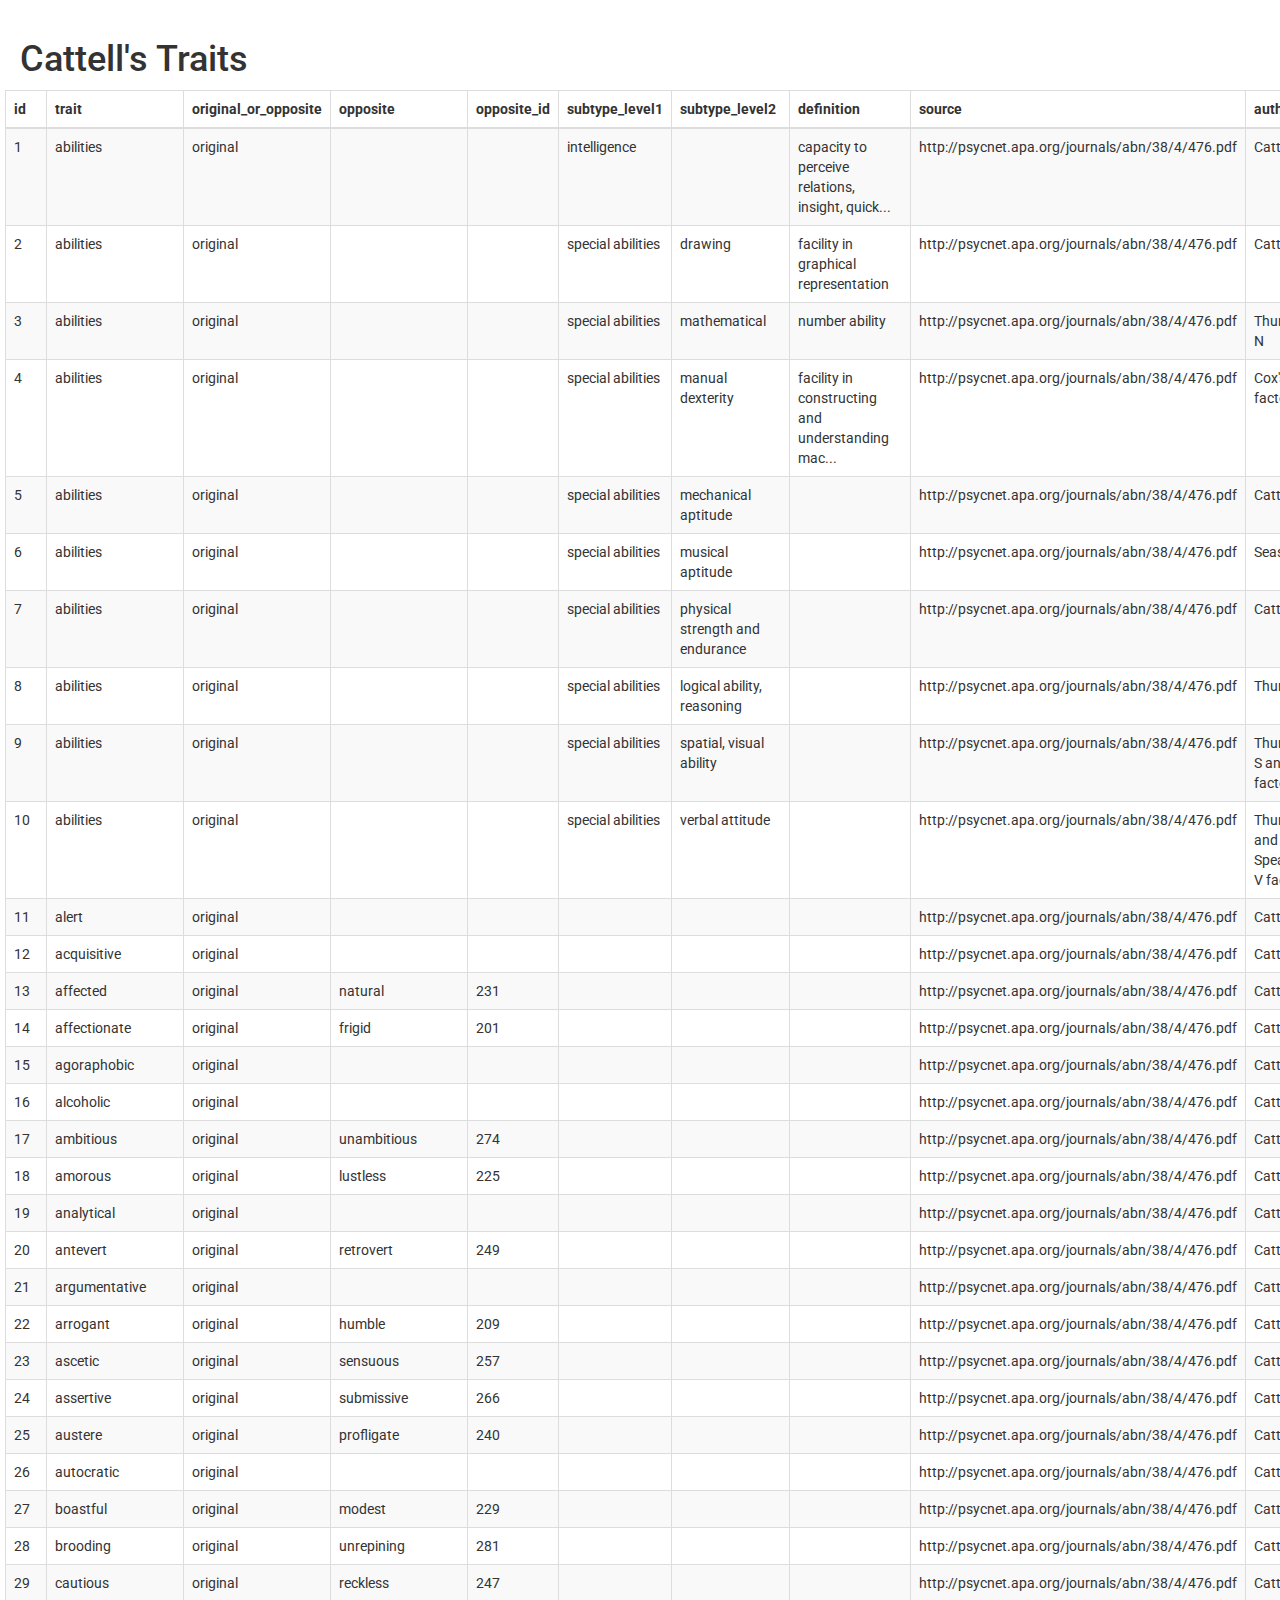
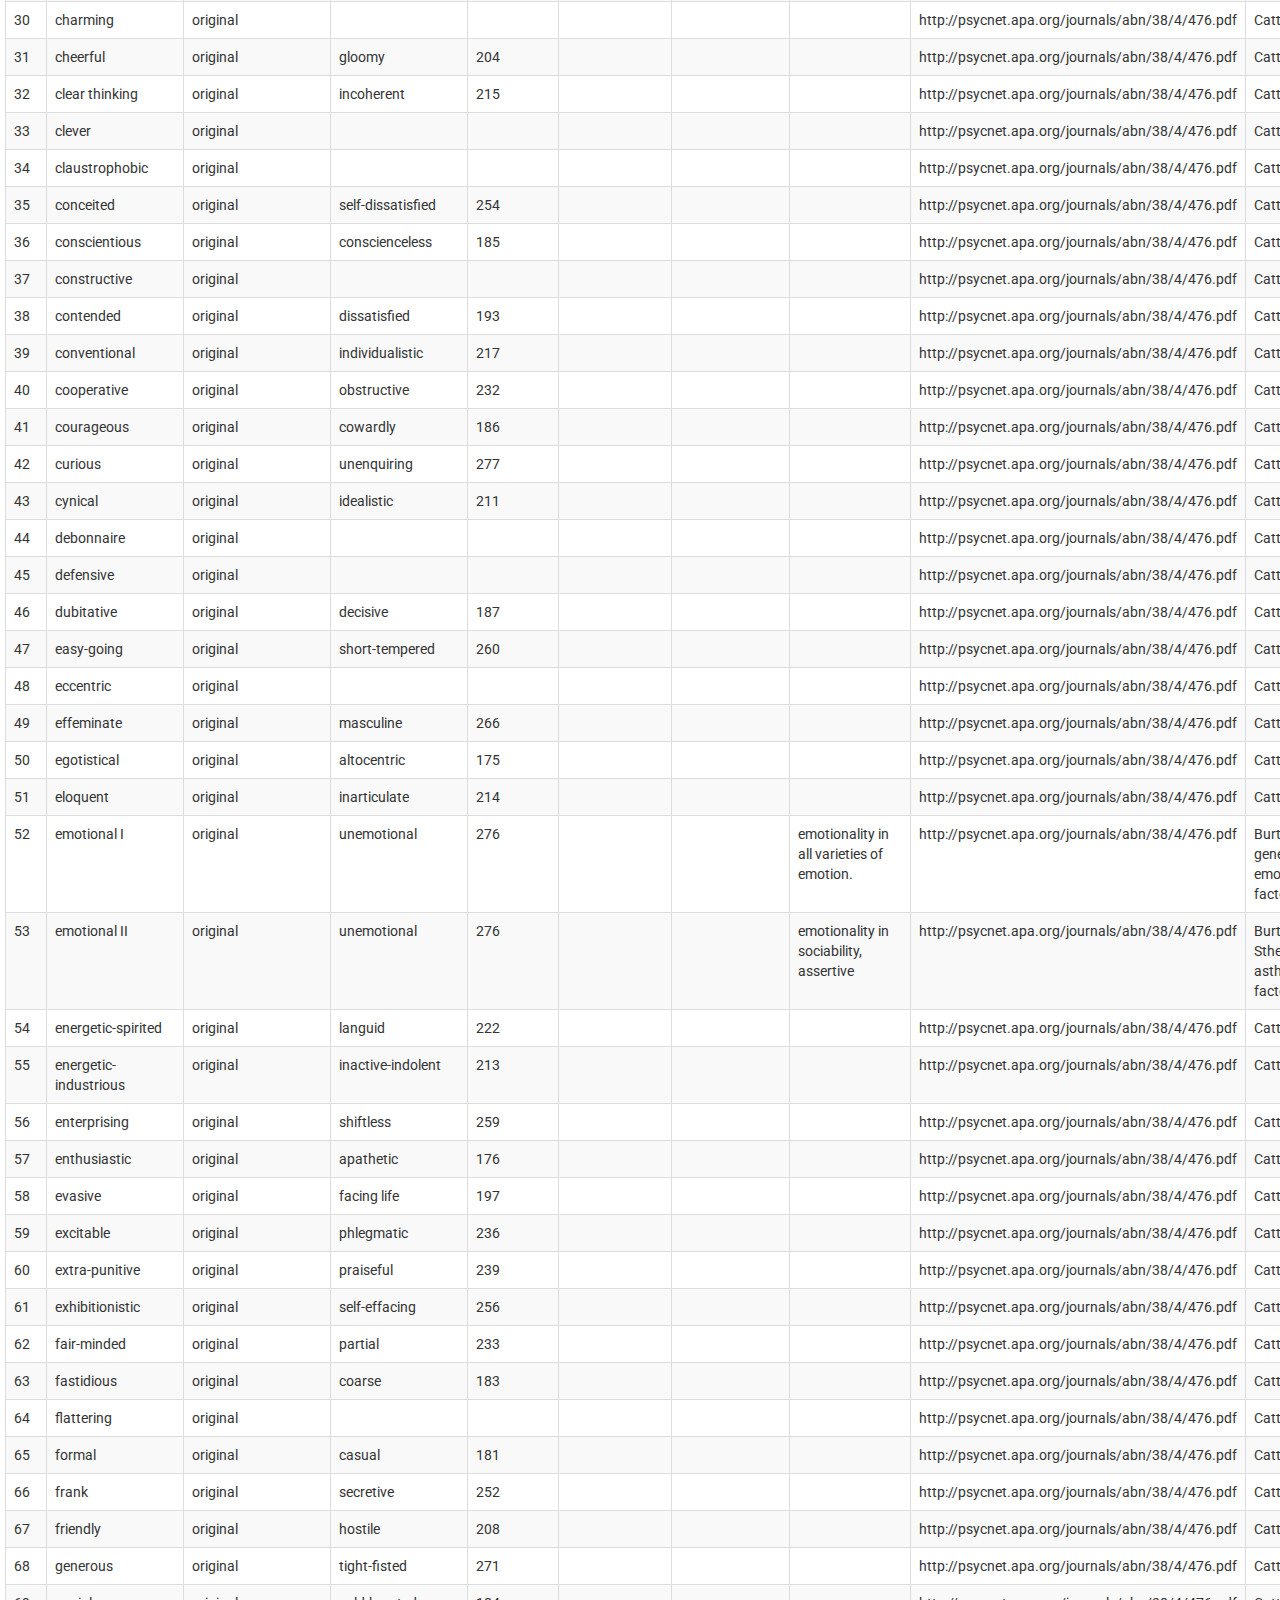
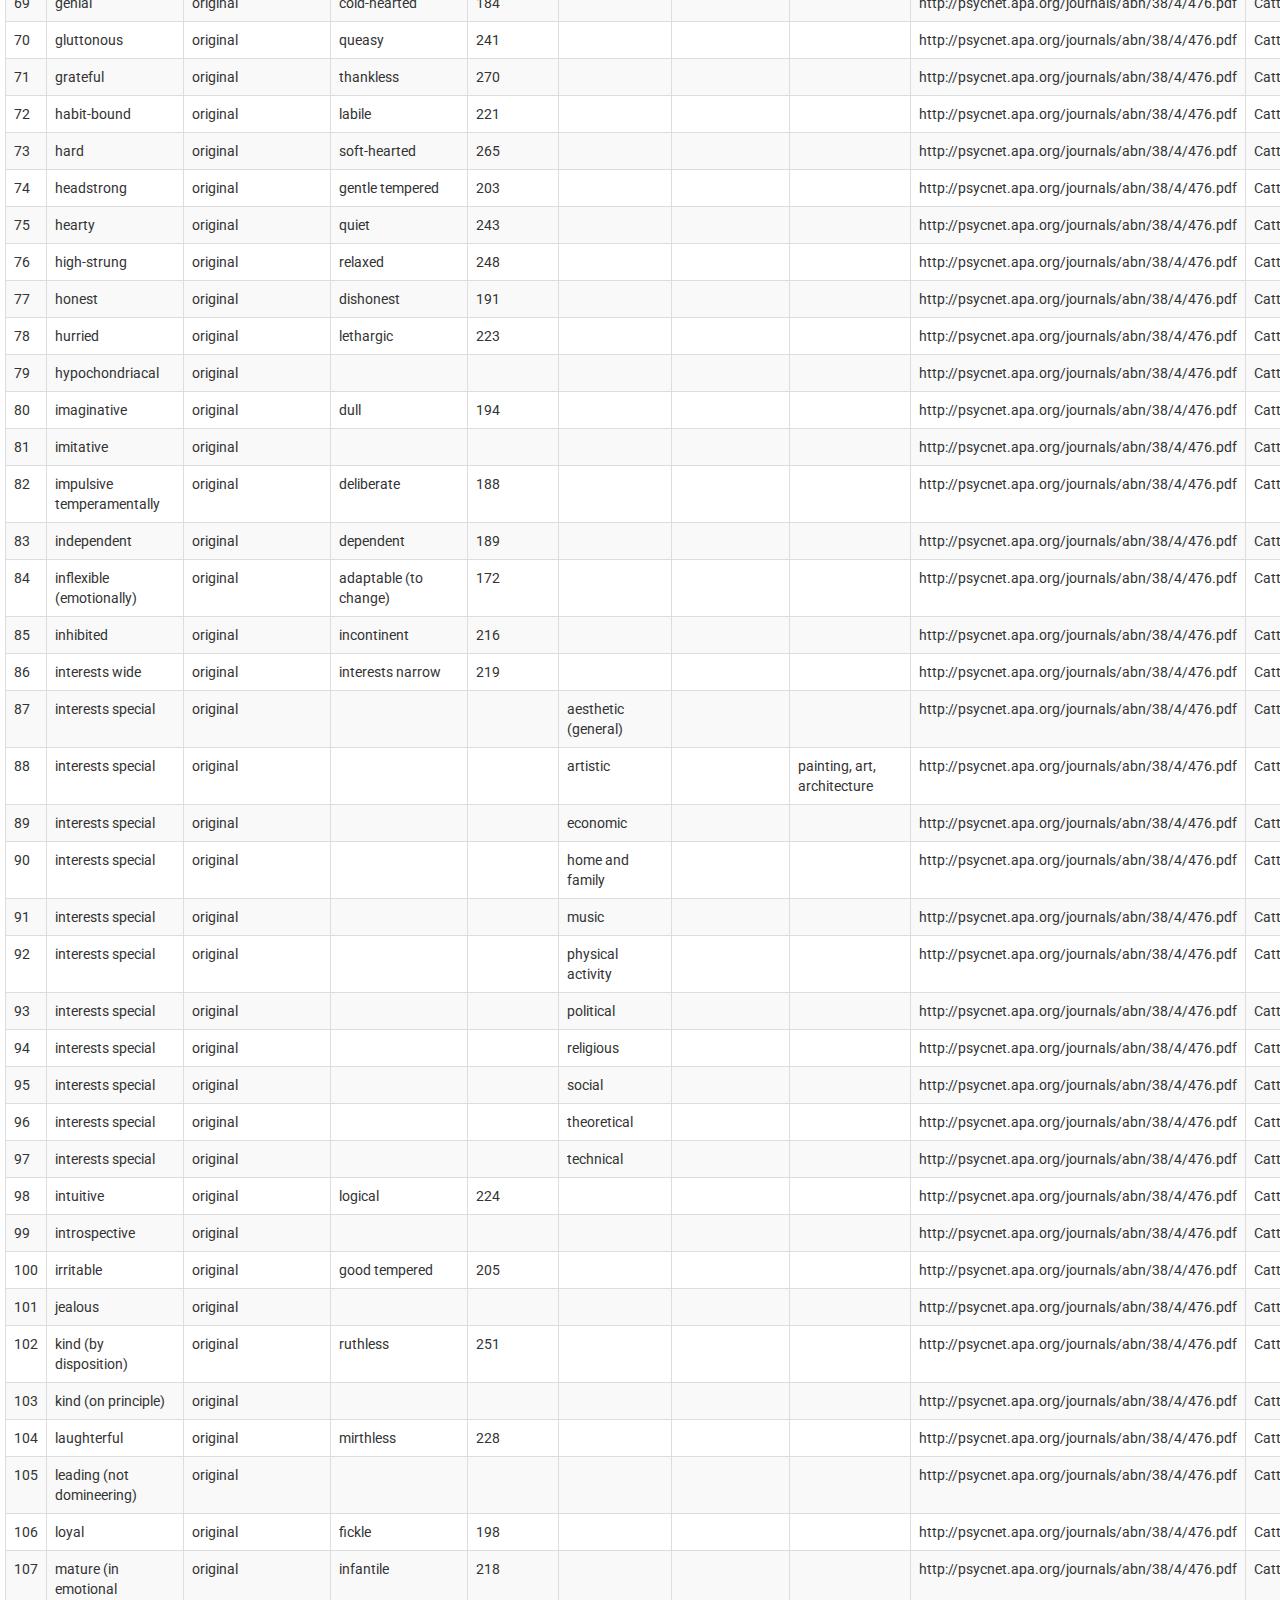
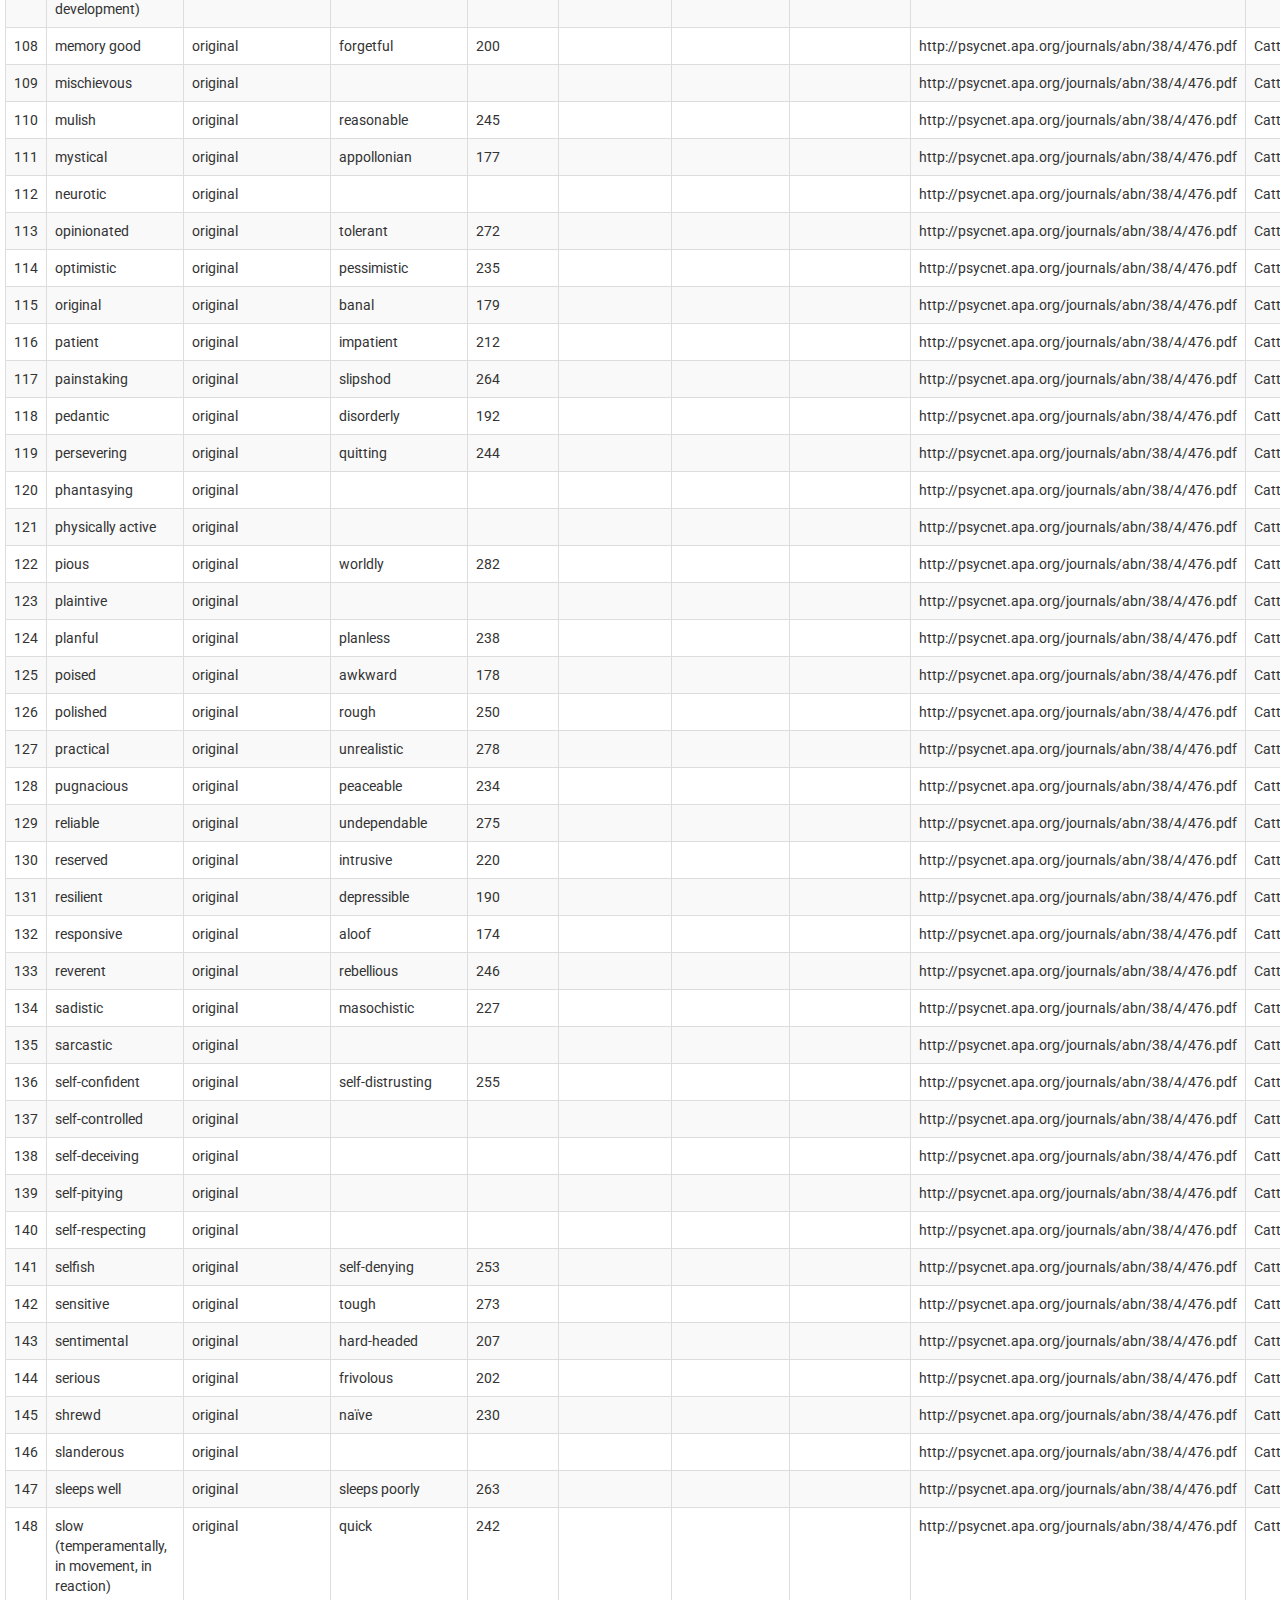
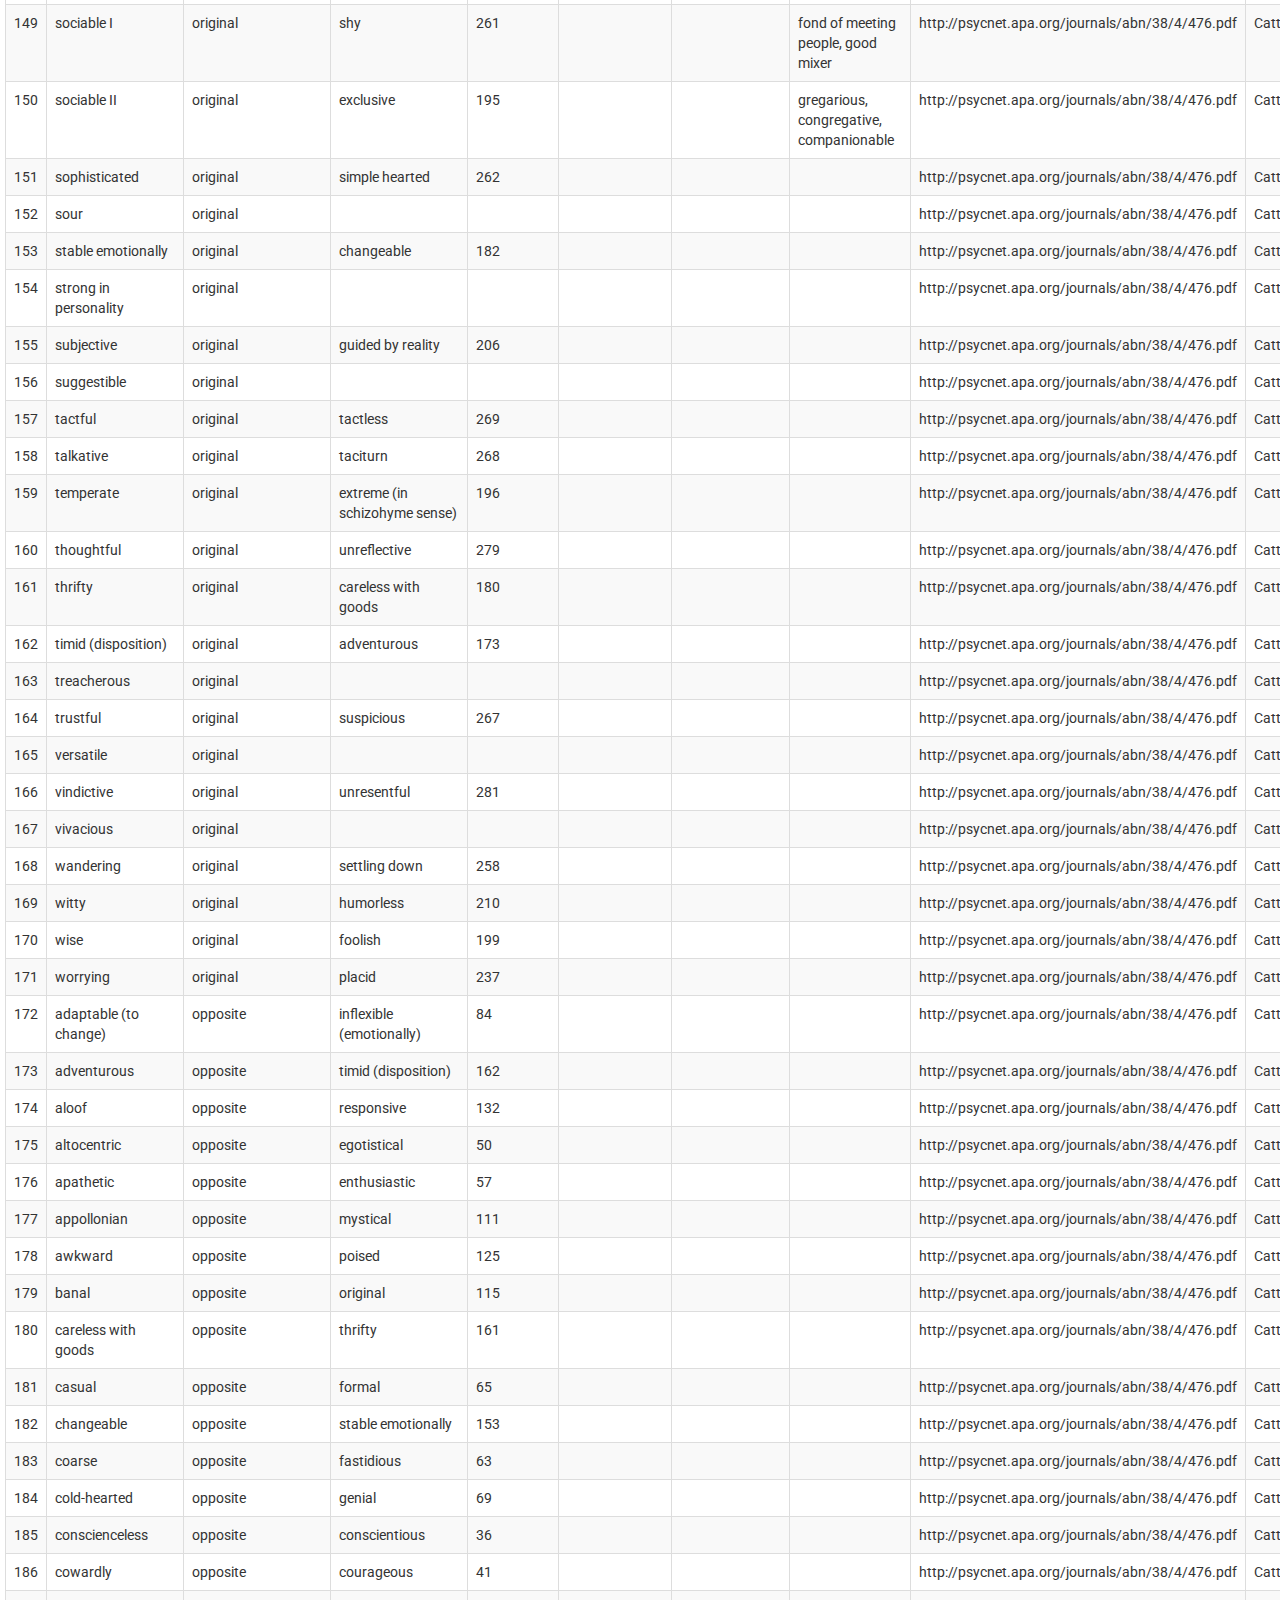
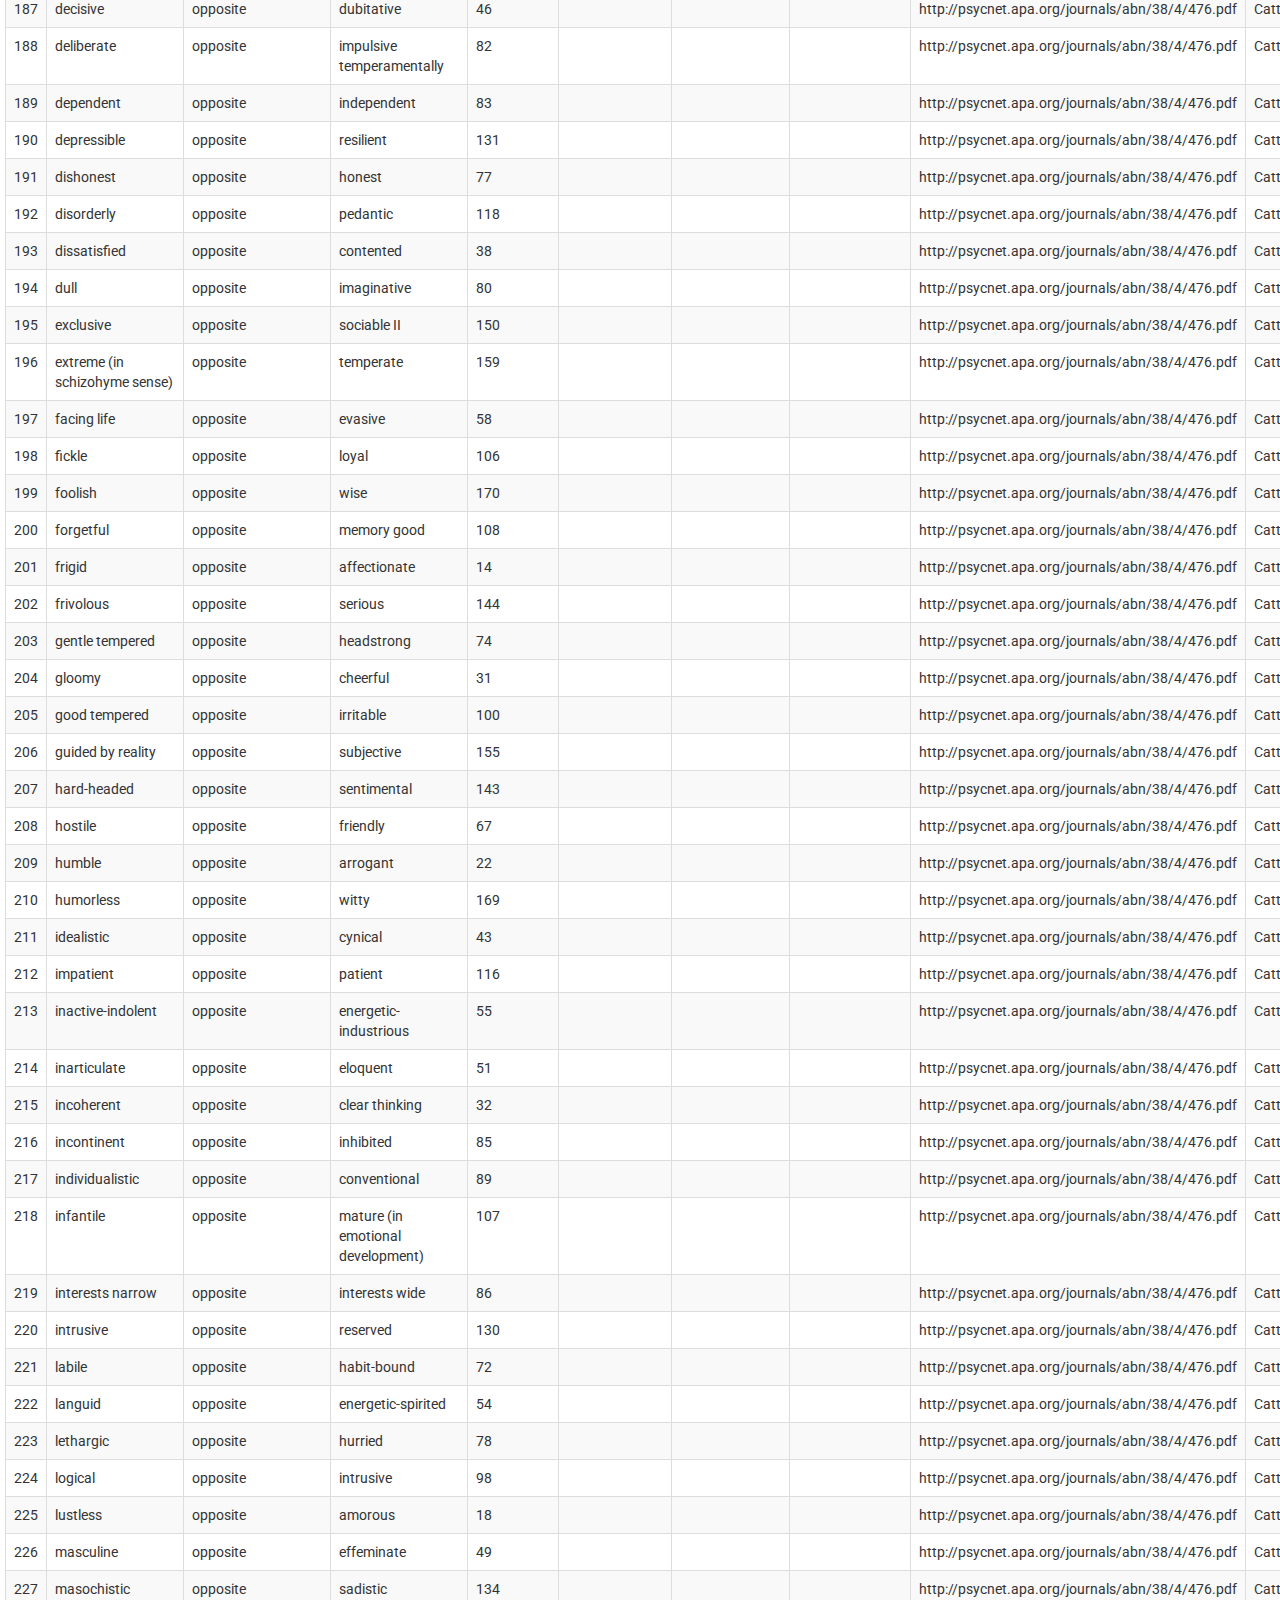
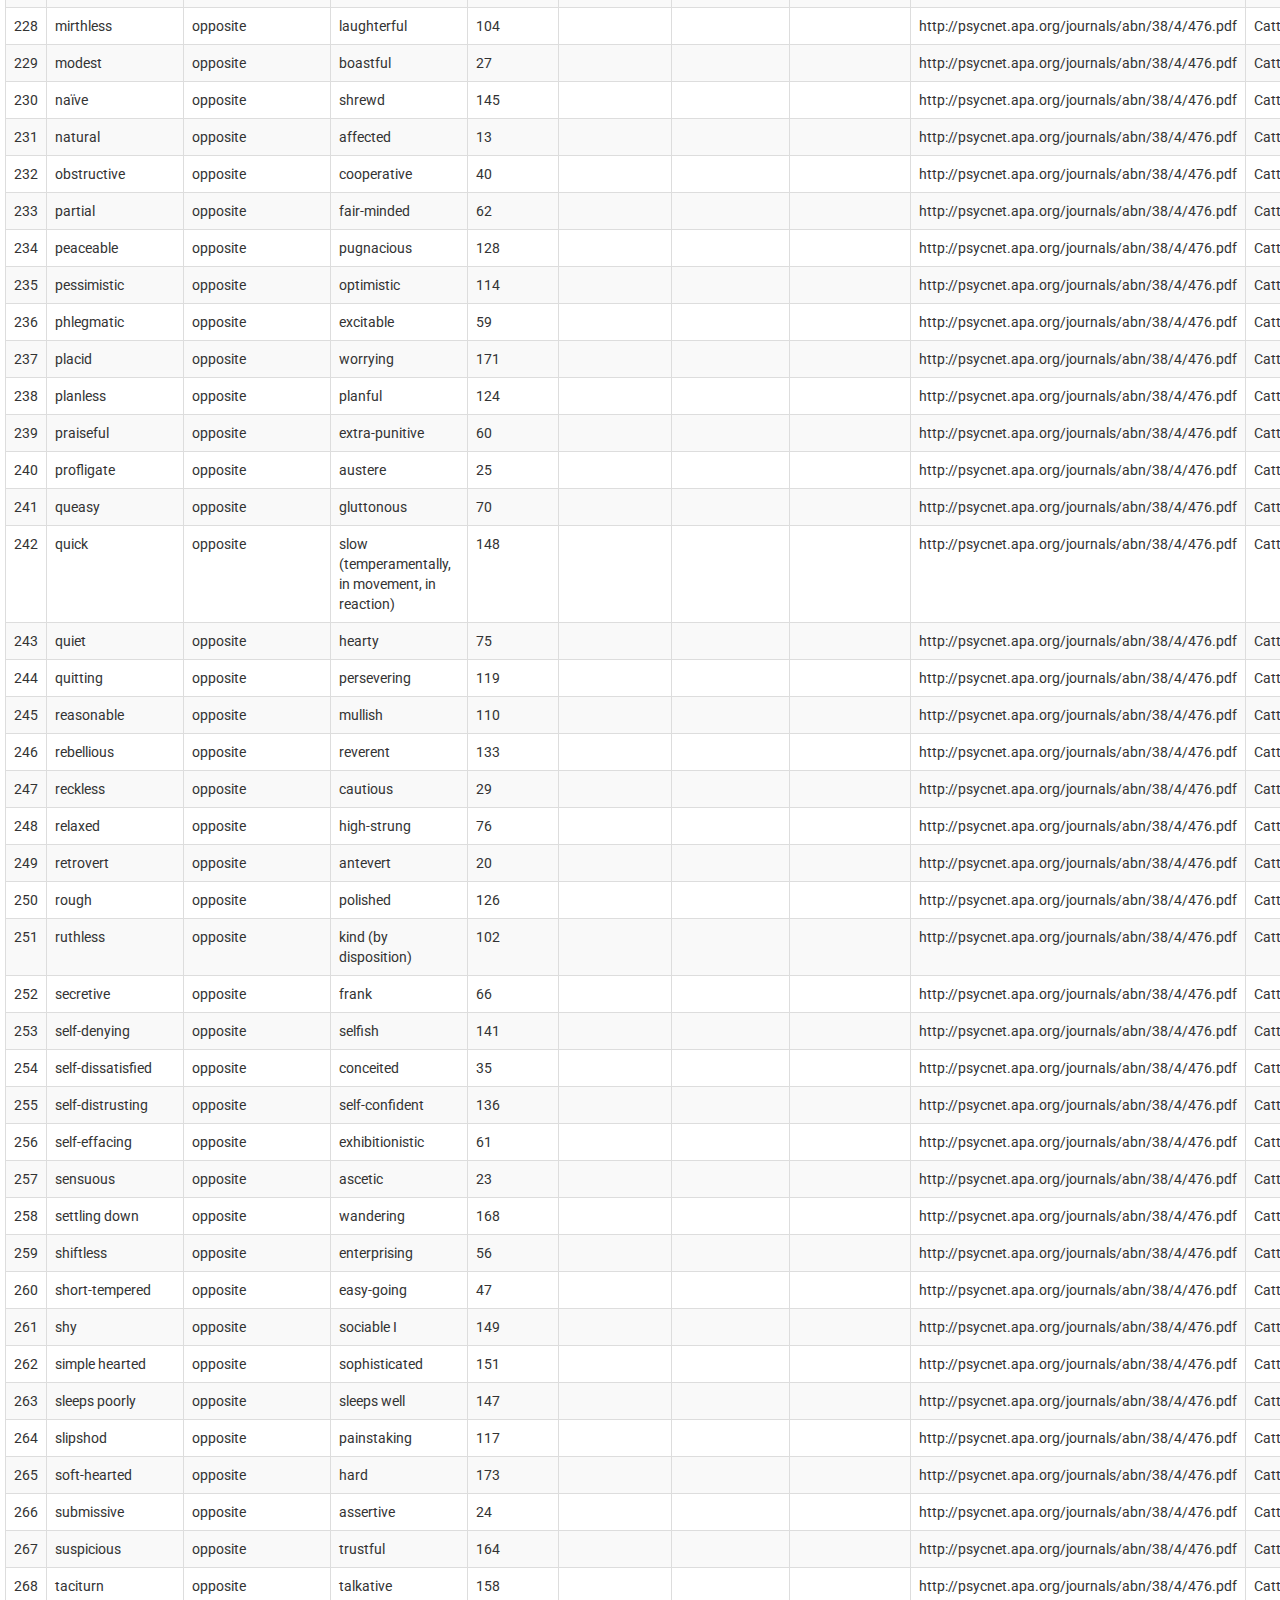
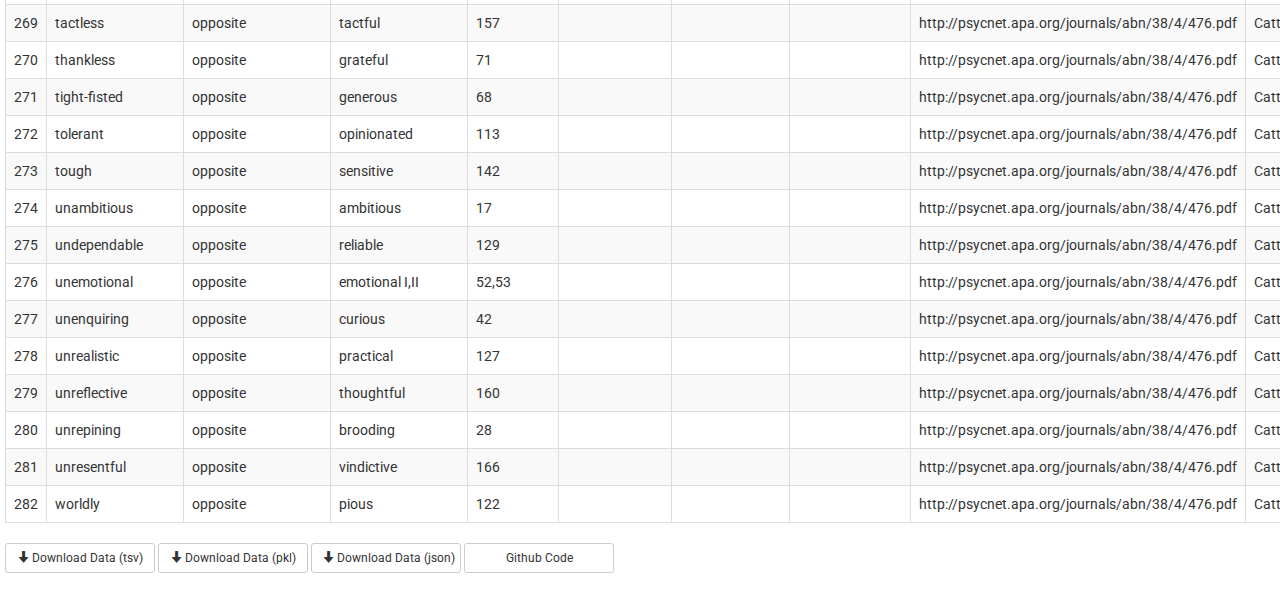
==== commit dc4cc060: "adding download buttons and link back to repo" ====
--- a/static/index.html
+++ b/static/index.html
@@ -3736,6 +3736,12 @@
   </tbody>
 </table>
     </div>
+    <div class="row">
+        <a href="data/cattell_personality_282.tsv" class="btn btn-sm btn-default" style="width:150px;"><span class="glyphicon glyphicon-arrow-down"></span> Download Data (tsv)</a>
+        <a href="data/cattell_personality_282.pkl" class="btn btn-sm btn-default" style="width:150px;"><span class="glyphicon glyphicon-arrow-down"></span> Download Data (pkl)</a>
+        <a href="data/cattell_personality_282.json" class="btn btn-sm btn-default" style="width:150px;"><span class="glyphicon glyphicon-arrow-down"></span> Download Data (json)</a>
+<a href="https://github.com/vsoch/traits" class="btn btn-sm btn-default" style="width:150px;" target="_blank"><span class="fa fa-github"></span> Github Code</a>
+    </div>
 </div>
     <script type="text/javascript">
     $(document).ready(function() {
@@ -3745,6 +3751,5 @@
 
   </body>
 <footer>
-<a href="/about">About</a>
 </footer>
 </html>
